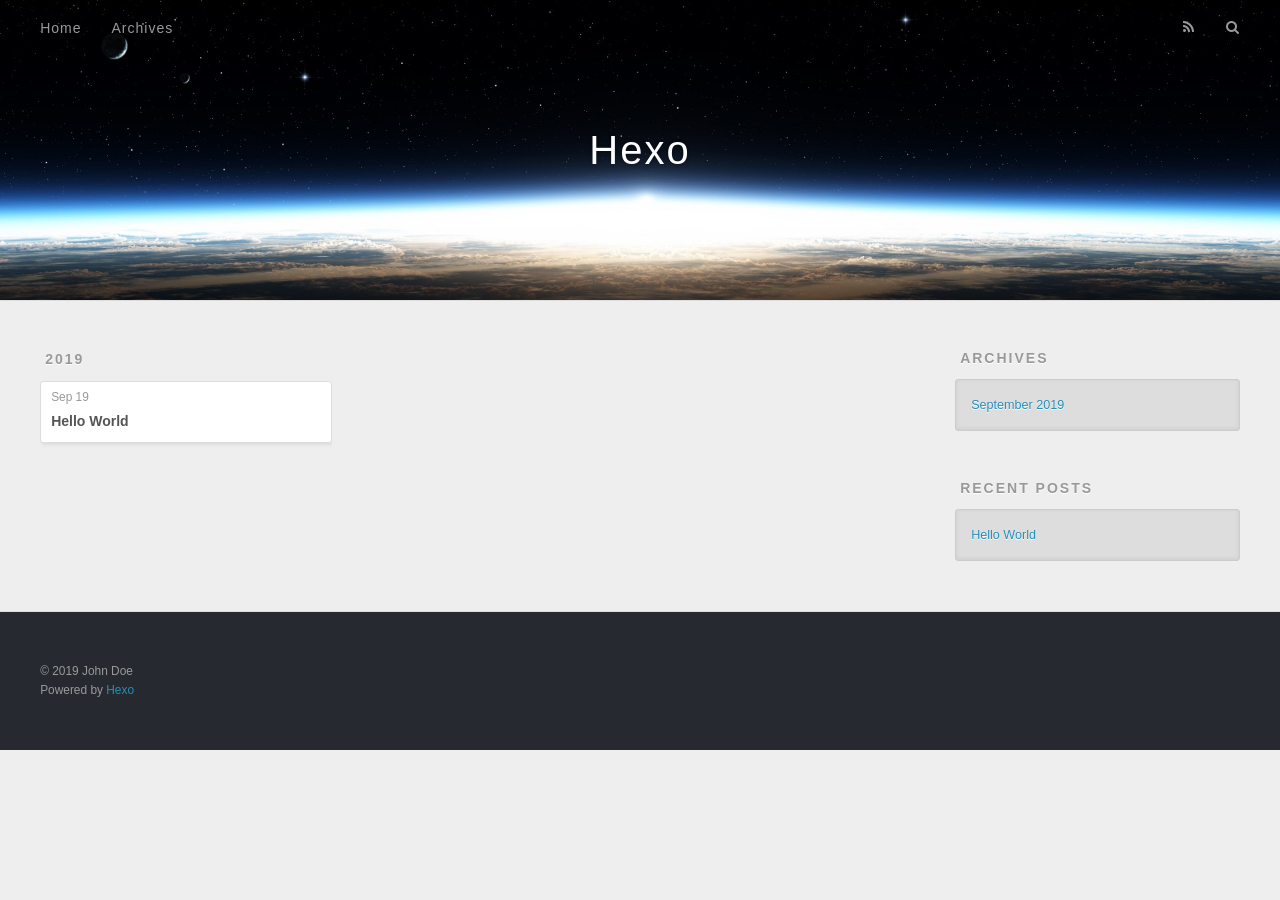
==== archives/index.html @ 908ff589 "Site updated: 2019-09-19 15:55:06" ====
<!DOCTYPE html>
<html>
<head><meta name="generator" content="Hexo 3.9.0">
  <meta charset="utf-8">
  

  
  <title>Archives | Hexo</title>
  <meta name="viewport" content="width=device-width, initial-scale=1, maximum-scale=1">
  <meta property="og:type" content="website">
<meta property="og:title" content="Hexo">
<meta property="og:url" content="http://yoursite.com/archives/index.html">
<meta property="og:site_name" content="Hexo">
<meta property="og:locale" content="en">
<meta name="twitter:card" content="summary">
<meta name="twitter:title" content="Hexo">
  
    <link rel="alternate" href="/atom.xml" title="Hexo" type="application/atom+xml">
  
  
    <link rel="icon" href="/favicon.png">
  
  
    <link href="//fonts.googleapis.com/css?family=Source+Code+Pro" rel="stylesheet" type="text/css">
  
  <link rel="stylesheet" href="/css/style.css">
</head>
</html>
<body>
  <div id="container">
    <div id="wrap">
      <header id="header">
  <div id="banner"></div>
  <div id="header-outer" class="outer">
    <div id="header-title" class="inner">
      <h1 id="logo-wrap">
        <a href="/" id="logo">Hexo</a>
      </h1>
      
    </div>
    <div id="header-inner" class="inner">
      <nav id="main-nav">
        <a id="main-nav-toggle" class="nav-icon"></a>
        
          <a class="main-nav-link" href="/">Home</a>
        
          <a class="main-nav-link" href="/archives">Archives</a>
        
      </nav>
      <nav id="sub-nav">
        
          <a id="nav-rss-link" class="nav-icon" href="/atom.xml" title="RSS Feed"></a>
        
        <a id="nav-search-btn" class="nav-icon" title="Search"></a>
      </nav>
      <div id="search-form-wrap">
        <form action="//google.com/search" method="get" accept-charset="UTF-8" class="search-form"><input type="search" name="q" class="search-form-input" placeholder="Search"><button type="submit" class="search-form-submit">&#xF002;</button><input type="hidden" name="sitesearch" value="http://yoursite.com"></form>
      </div>
    </div>
  </div>
</header>
      <div class="outer">
        <section id="main">
  
  
    
    
      
      
      <section class="archives-wrap">
        <div class="archive-year-wrap">
          <a href="/archives/2019" class="archive-year">2019</a>
        </div>
        <div class="archives">
    
    <article class="archive-article archive-type-post">
  <div class="archive-article-inner">
    <header class="archive-article-header">
      <a href="/2019/09/19/hello-world/" class="archive-article-date">
  <time datetime="2019-09-19T07:21:23.368Z" itemprop="datePublished">Sep 19</time>
</a>
      
  
    <h1 itemprop="name">
      <a class="archive-article-title" href="/2019/09/19/hello-world/">Hello World</a>
    </h1>
  

    </header>
  </div>
</article>
  
  
    </div></section>
  


</section>
        
          <aside id="sidebar">
  
    

  
    

  
    
  
    
  <div class="widget-wrap">
    <h3 class="widget-title">Archives</h3>
    <div class="widget">
      <ul class="archive-list"><li class="archive-list-item"><a class="archive-list-link" href="/archives/2019/09/">September 2019</a></li></ul>
    </div>
  </div>


  
    
  <div class="widget-wrap">
    <h3 class="widget-title">Recent Posts</h3>
    <div class="widget">
      <ul>
        
          <li>
            <a href="/2019/09/19/hello-world/">Hello World</a>
          </li>
        
      </ul>
    </div>
  </div>

  
</aside>
        
      </div>
      <footer id="footer">
  
  <div class="outer">
    <div id="footer-info" class="inner">
      &copy; 2019 John Doe<br>
      Powered by <a href="http://hexo.io/" target="_blank">Hexo</a>
    </div>
  </div>
</footer>
    </div>
    <nav id="mobile-nav">
  
    <a href="/" class="mobile-nav-link">Home</a>
  
    <a href="/archives" class="mobile-nav-link">Archives</a>
  
</nav>
    

<script src="//ajax.googleapis.com/ajax/libs/jquery/2.0.3/jquery.min.js"></script>


  <link rel="stylesheet" href="/fancybox/jquery.fancybox.css">
  <script src="/fancybox/jquery.fancybox.pack.js"></script>


<script src="/js/script.js"></script>



  </div>
</body>
</html>
---- css/style.css ----
body {
  width: 100%;
}
body:before,
body:after {
  content: "";
  display: table;
}
body:after {
  clear: both;
}
html,
body,
div,
span,
applet,
object,
iframe,
h1,
h2,
h3,
h4,
h5,
h6,
p,
blockquote,
pre,
a,
abbr,
acronym,
address,
big,
cite,
code,
del,
dfn,
em,
img,
ins,
kbd,
q,
s,
samp,
small,
strike,
strong,
sub,
sup,
tt,
var,
dl,
dt,
dd,
ol,
ul,
li,
fieldset,
form,
label,
legend,
table,
caption,
tbody,
tfoot,
thead,
tr,
th,
td {
  margin: 0;
  padding: 0;
  border: 0;
  outline: 0;
  font-weight: inherit;
  font-style: inherit;
  font-family: inherit;
  font-size: 100%;
  vertical-align: baseline;
}
body {
  line-height: 1;
  color: #000;
  background: #fff;
}
ol,
ul {
  list-style: none;
}
table {
  border-collapse: separate;
  border-spacing: 0;
  vertical-align: middle;
}
caption,
th,
td {
  text-align: left;
  font-weight: normal;
  vertical-align: middle;
}
a img {
  border: none;
}
input,
button {
  margin: 0;
  padding: 0;
}
input::-moz-focus-inner,
button::-moz-focus-inner {
  border: 0;
  padding: 0;
}
@font-face {
  font-family: FontAwesome;
  font-style: normal;
  font-weight: normal;
  src: url("fonts/fontawesome-webfont.eot?v=#4.0.3");
  src: url("fonts/fontawesome-webfont.eot?#iefix&v=#4.0.3") format("embedded-opentype"), url("fonts/fontawesome-webfont.woff?v=#4.0.3") format("woff"), url("fonts/fontawesome-webfont.ttf?v=#4.0.3") format("truetype"), url("fonts/fontawesome-webfont.svg#fontawesomeregular?v=#4.0.3") format("svg");
}
html,
body,
#container {
  height: 100%;
}
body {
  background: #eee;
  font: 14px -apple-system, BlinkMacSystemFont, "Segoe UI", "Roboto", "Oxygen", "Ubuntu", "Cantarell", "Fira Sans", "Droid Sans", "Helvetica Neue", sans-serif;
  -webkit-text-size-adjust: 100%;
}
.outer {
  max-width: 1220px;
  margin: 0 auto;
  padding: 0 20px;
}
.outer:before,
.outer:after {
  content: "";
  display: table;
}
.outer:after {
  clear: both;
}
.inner {
  display: inline;
  float: left;
  width: 98.33333333333333%;
  margin: 0 0.833333333333333%;
}
.left,
.alignleft {
  float: left;
}
.right,
.alignright {
  float: right;
}
.clear {
  clear: both;
}
#container {
  position: relative;
}
.mobile-nav-on {
  overflow: hidden;
}
#wrap {
  height: 100%;
  width: 100%;
  position: absolute;
  top: 0;
  left: 0;
  -webkit-transition: 0.2s ease-out;
  -moz-transition: 0.2s ease-out;
  -ms-transition: 0.2s ease-out;
  transition: 0.2s ease-out;
  z-index: 1;
  background: #eee;
}
.mobile-nav-on #wrap {
  left: 280px;
}
@media screen and (min-width: 768px) {
  #main {
    display: inline;
    float: left;
    width: 73.33333333333333%;
    margin: 0 0.833333333333333%;
  }
}
.article-date,
.article-category-link,
.archive-year,
.widget-title {
  text-decoration: none;
  text-transform: uppercase;
  letter-spacing: 2px;
  color: #999;
  margin-bottom: 1em;
  margin-left: 5px;
  line-height: 1em;
  text-shadow: 0 1px #fff;
  font-weight: bold;
}
.article-inner,
.archive-article-inner {
  background: #fff;
  -webkit-box-shadow: 1px 2px 3px #ddd;
  box-shadow: 1px 2px 3px #ddd;
  border: 1px solid #ddd;
  border-radius: 3px;
}
.article-entry h1,
.widget h1 {
  font-size: 2em;
}
.article-entry h2,
.widget h2 {
  font-size: 1.5em;
}
.article-entry h3,
.widget h3 {
  font-size: 1.3em;
}
.article-entry h4,
.widget h4 {
  font-size: 1.2em;
}
.article-entry h5,
.widget h5 {
  font-size: 1em;
}
.article-entry h6,
.widget h6 {
  font-size: 1em;
  color: #999;
}
.article-entry hr,
.widget hr {
  border: 1px dashed #ddd;
}
.article-entry strong,
.widget strong {
  font-weight: bold;
}
.article-entry em,
.widget em,
.article-entry cite,
.widget cite {
  font-style: italic;
}
.article-entry sup,
.widget sup,
.article-entry sub,
.widget sub {
  font-size: 0.75em;
  line-height: 0;
  position: relative;
  vertical-align: baseline;
}
.article-entry sup,
.widget sup {
  top: -0.5em;
}
.article-entry sub,
.widget sub {
  bottom: -0.2em;
}
.article-entry small,
.widget small {
  font-size: 0.85em;
}
.article-entry acronym,
.widget acronym,
.article-entry abbr,
.widget abbr {
  border-bottom: 1px dotted;
}
.article-entry ul,
.widget ul,
.article-entry ol,
.widget ol,
.article-entry dl,
.widget dl {
  margin: 0 20px;
  line-height: 1.6em;
}
.article-entry ul ul,
.widget ul ul,
.article-entry ol ul,
.widget ol ul,
.article-entry ul ol,
.widget ul ol,
.article-entry ol ol,
.widget ol ol {
  margin-top: 0;
  margin-bottom: 0;
}
.article-entry ul,
.widget ul {
  list-style: disc;
}
.article-entry ol,
.widget ol {
  list-style: decimal;
}
.article-entry dt,
.widget dt {
  font-weight: bold;
}
#header {
  height: 300px;
  position: relative;
  border-bottom: 1px solid #ddd;
}
#header:before,
#header:after {
  content: "";
  position: absolute;
  left: 0;
  right: 0;
  height: 40px;
}
#header:before {
  top: 0;
  background: -webkit-linear-gradient(rgba(0,0,0,0.2), transparent);
  background: -moz-linear-gradient(rgba(0,0,0,0.2), transparent);
  background: -ms-linear-gradient(rgba(0,0,0,0.2), transparent);
  background: linear-gradient(rgba(0,0,0,0.2), transparent);
}
#header:after {
  bottom: 0;
  background: -webkit-linear-gradient(transparent, rgba(0,0,0,0.2));
  background: -moz-linear-gradient(transparent, rgba(0,0,0,0.2));
  background: -ms-linear-gradient(transparent, rgba(0,0,0,0.2));
  background: linear-gradient(transparent, rgba(0,0,0,0.2));
}
#header-outer {
  height: 100%;
  position: relative;
}
#header-inner {
  position: relative;
  overflow: hidden;
}
#banner {
  position: absolute;
  top: 0;
  left: 0;
  width: 100%;
  height: 100%;
  background: url("images/banner.jpg") center #000;
  -webkit-background-size: cover;
  -moz-background-size: cover;
  background-size: cover;
  z-index: -1;
}
#header-title {
  text-align: center;
  height: 40px;
  position: absolute;
  top: 50%;
  left: 0;
  margin-top: -20px;
}
#logo,
#subtitle {
  text-decoration: none;
  color: #fff;
  font-weight: 300;
  text-shadow: 0 1px 4px rgba(0,0,0,0.3);
}
#logo {
  font-size: 40px;
  line-height: 40px;
  letter-spacing: 2px;
}
#subtitle {
  font-size: 16px;
  line-height: 16px;
  letter-spacing: 1px;
}
#subtitle-wrap {
  margin-top: 16px;
}
#main-nav {
  float: left;
  margin-left: -15px;
}
.nav-icon,
.main-nav-link {
  float: left;
  color: #fff;
  opacity: 0.6;
  text-decoration: none;
  text-shadow: 0 1px rgba(0,0,0,0.2);
  -webkit-transition: opacity 0.2s;
  -moz-transition: opacity 0.2s;
  -ms-transition: opacity 0.2s;
  transition: opacity 0.2s;
  display: block;
  padding: 20px 15px;
}
.nav-icon:hover,
.main-nav-link:hover {
  opacity: 1;
}
.nav-icon {
  font-family: FontAwesome;
  text-align: center;
  font-size: 14px;
  width: 14px;
  height: 14px;
  padding: 20px 15px;
  position: relative;
  cursor: pointer;
}
.main-nav-link {
  font-weight: 300;
  letter-spacing: 1px;
}
@media screen and (max-width: 479px) {
  .main-nav-link {
    display: none;
  }
}
#main-nav-toggle {
  display: none;
}
#main-nav-toggle:before {
  content: "\f0c9";
}
@media screen and (max-width: 479px) {
  #main-nav-toggle {
    display: block;
  }
}
#sub-nav {
  float: right;
  margin-right: -15px;
}
#nav-rss-link:before {
  content: "\f09e";
}
#nav-search-btn:before {
  content: "\f002";
}
#search-form-wrap {
  position: absolute;
  top: 15px;
  width: 150px;
  height: 30px;
  right: -150px;
  opacity: 0;
  -webkit-transition: 0.2s ease-out;
  -moz-transition: 0.2s ease-out;
  -ms-transition: 0.2s ease-out;
  transition: 0.2s ease-out;
}
#search-form-wrap.on {
  opacity: 1;
  right: 0;
}
@media screen and (max-width: 479px) {
  #search-form-wrap {
    width: 100%;
    right: -100%;
  }
}
.search-form {
  position: absolute;
  top: 0;
  left: 0;
  right: 0;
  background: #fff;
  padding: 5px 15px;
  border-radius: 15px;
  -webkit-box-shadow: 0 0 10px rgba(0,0,0,0.3);
  box-shadow: 0 0 10px rgba(0,0,0,0.3);
}
.search-form-input {
  border: none;
  background: none;
  color: #555;
  width: 100%;
  font: 13px -apple-system, BlinkMacSystemFont, "Segoe UI", "Roboto", "Oxygen", "Ubuntu", "Cantarell", "Fira Sans", "Droid Sans", "Helvetica Neue", sans-serif;
  outline: none;
}
.search-form-input::-webkit-search-results-decoration,
.search-form-input::-webkit-search-cancel-button {
  -webkit-appearance: none;
}
.search-form-submit {
  position: absolute;
  top: 50%;
  right: 10px;
  margin-top: -7px;
  font: 13px FontAwesome;
  border: none;
  background: none;
  color: #bbb;
  cursor: pointer;
}
.search-form-submit:hover,
.search-form-submit:focus {
  color: #777;
}
.article {
  margin: 50px 0;
}
.article-inner {
  overflow: hidden;
}
.article-meta:before,
.article-meta:after {
  content: "";
  display: table;
}
.article-meta:after {
  clear: both;
}
.article-date {
  float: left;
}
.article-category {
  float: left;
  line-height: 1em;
  color: #ccc;
  text-shadow: 0 1px #fff;
  margin-left: 8px;
}
.article-category:before {
  content: "\2022";
}
.article-category-link {
  margin: 0 12px 1em;
}
.article-header {
  padding: 20px 20px 0;
}
.article-title {
  text-decoration: none;
  font-size: 2em;
  font-weight: bold;
  color: #555;
  line-height: 1.1em;
  -webkit-transition: color 0.2s;
  -moz-transition: color 0.2s;
  -ms-transition: color 0.2s;
  transition: color 0.2s;
}
a.article-title:hover {
  color: #258fb8;
}
.article-entry {
  color: #555;
  padding: 0 20px;
}
.article-entry:before,
.article-entry:after {
  content: "";
  display: table;
}
.article-entry:after {
  clear: both;
}
.article-entry p,
.article-entry table {
  line-height: 1.6em;
  margin: 1.6em 0;
}
.article-entry h1,
.article-entry h2,
.article-entry h3,
.article-entry h4,
.article-entry h5,
.article-entry h6 {
  font-weight: bold;
}
.article-entry h1,
.article-entry h2,
.article-entry h3,
.article-entry h4,
.article-entry h5,
.article-entry h6 {
  line-height: 1.1em;
  margin: 1.1em 0;
}
.article-entry a {
  color: #258fb8;
  text-decoration: none;
}
.article-entry a:hover {
  text-decoration: underline;
}
.article-entry ul,
.article-entry ol,
.article-entry dl {
  margin-top: 1.6em;
  margin-bottom: 1.6em;
}
.article-entry img,
.article-entry video {
  max-width: 100%;
  height: auto;
  display: block;
  margin: auto;
}
.article-entry iframe {
  border: none;
}
.article-entry table {
  width: 100%;
  border-collapse: collapse;
  border-spacing: 0;
}
.article-entry th {
  font-weight: bold;
  border-bottom: 3px solid #ddd;
  padding-bottom: 0.5em;
}
.article-entry td {
  border-bottom: 1px solid #ddd;
  padding: 10px 0;
}
.article-entry blockquote {
  font-family: Georgia, "Times New Roman", serif;
  font-size: 1.4em;
  margin: 1.6em 20px;
  text-align: center;
}
.article-entry blockquote footer {
  font-size: 14px;
  margin: 1.6em 0;
  font-family: -apple-system, BlinkMacSystemFont, "Segoe UI", "Roboto", "Oxygen", "Ubuntu", "Cantarell", "Fira Sans", "Droid Sans", "Helvetica Neue", sans-serif;
}
.article-entry blockquote footer cite:before {
  content: "—";
  padding: 0 0.5em;
}
.article-entry .pullquote {
  text-align: left;
  width: 45%;
  margin: 0;
}
.article-entry .pullquote.left {
  margin-left: 0.5em;
  margin-right: 1em;
}
.article-entry .pullquote.right {
  margin-right: 0.5em;
  margin-left: 1em;
}
.article-entry .caption {
  color: #999;
  display: block;
  font-size: 0.9em;
  margin-top: 0.5em;
  position: relative;
  text-align: center;
}
.article-entry .video-container {
  position: relative;
  padding-top: 56.25%;
  height: 0;
  overflow: hidden;
}
.article-entry .video-container iframe,
.article-entry .video-container object,
.article-entry .video-container embed {
  position: absolute;
  top: 0;
  left: 0;
  width: 100%;
  height: 100%;
  margin-top: 0;
}
.article-more-link a {
  display: inline-block;
  line-height: 1em;
  padding: 6px 15px;
  border-radius: 15px;
  background: #eee;
  color: #999;
  text-shadow: 0 1px #fff;
  text-decoration: none;
}
.article-more-link a:hover {
  background: #258fb8;
  color: #fff;
  text-decoration: none;
  text-shadow: 0 1px #1e7293;
}
.article-footer {
  font-size: 0.85em;
  line-height: 1.6em;
  border-top: 1px solid #ddd;
  padding-top: 1.6em;
  margin: 0 20px 20px;
}
.article-footer:before,
.article-footer:after {
  content: "";
  display: table;
}
.article-footer:after {
  clear: both;
}
.article-footer a {
  color: #999;
  text-decoration: none;
}
.article-footer a:hover {
  color: #555;
}
.article-tag-list-item {
  float: left;
  margin-right: 10px;
}
.article-tag-list-link:before {
  content: "#";
}
.article-comment-link {
  float: right;
}
.article-comment-link:before {
  content: "\f075";
  font-family: FontAwesome;
  padding-right: 8px;
}
.article-share-link {
  cursor: pointer;
  float: right;
  margin-left: 20px;
}
.article-share-link:before {
  content: "\f064";
  font-family: FontAwesome;
  padding-right: 6px;
}
#article-nav {
  position: relative;
}
#article-nav:before,
#article-nav:after {
  content: "";
  display: table;
}
#article-nav:after {
  clear: both;
}
@media screen and (min-width: 768px) {
  #article-nav {
    margin: 50px 0;
  }
  #article-nav:before {
    width: 8px;
    height: 8px;
    position: absolute;
    top: 50%;
    left: 50%;
    margin-top: -4px;
    margin-left: -4px;
    content: "";
    border-radius: 50%;
    background: #ddd;
    -webkit-box-shadow: 0 1px 2px #fff;
    box-shadow: 0 1px 2px #fff;
  }
}
.article-nav-link-wrap {
  text-decoration: none;
  text-shadow: 0 1px #fff;
  color: #999;
  -webkit-box-sizing: border-box;
  -moz-box-sizing: border-box;
  box-sizing: border-box;
  margin-top: 50px;
  text-align: center;
  display: block;
}
.article-nav-link-wrap:hover {
  color: #555;
}
@media screen and (min-width: 768px) {
  .article-nav-link-wrap {
    width: 50%;
    margin-top: 0;
  }
}
@media screen and (min-width: 768px) {
  #article-nav-newer {
    float: left;
    text-align: right;
    padding-right: 20px;
  }
}
@media screen and (min-width: 768px) {
  #article-nav-older {
    float: right;
    text-align: left;
    padding-left: 20px;
  }
}
.article-nav-caption {
  text-transform: uppercase;
  letter-spacing: 2px;
  color: #ddd;
  line-height: 1em;
  font-weight: bold;
}
#article-nav-newer .article-nav-caption {
  margin-right: -2px;
}
.article-nav-title {
  font-size: 0.85em;
  line-height: 1.6em;
  margin-top: 0.5em;
}
.article-share-box {
  position: absolute;
  display: none;
  background: #fff;
  -webkit-box-shadow: 1px 2px 10px rgba(0,0,0,0.2);
  box-shadow: 1px 2px 10px rgba(0,0,0,0.2);
  border-radius: 3px;
  margin-left: -145px;
  overflow: hidden;
  z-index: 1;
}
.article-share-box.on {
  display: block;
}
.article-share-input {
  width: 100%;
  background: none;
  -webkit-box-sizing: border-box;
  -moz-box-sizing: border-box;
  box-sizing: border-box;
  font: 14px -apple-system, BlinkMacSystemFont, "Segoe UI", "Roboto", "Oxygen", "Ubuntu", "Cantarell", "Fira Sans", "Droid Sans", "Helvetica Neue", sans-serif;
  padding: 0 15px;
  color: #555;
  outline: none;
  border: 1px solid #ddd;
  border-radius: 3px 3px 0 0;
  height: 36px;
  line-height: 36px;
}
.article-share-links {
  background: #eee;
}
.article-share-links:before,
.article-share-links:after {
  content: "";
  display: table;
}
.article-share-links:after {
  clear: both;
}
.article-share-twitter,
.article-share-facebook,
.article-share-pinterest,
.article-share-google {
  width: 50px;
  height: 36px;
  display: block;
  float: left;
  position: relative;
  color: #999;
  text-shadow: 0 1px #fff;
}
.article-share-twitter:before,
.article-share-facebook:before,
.article-share-pinterest:before,
.article-share-google:before {
  font-size: 20px;
  font-family: FontAwesome;
  width: 20px;
  height: 20px;
  position: absolute;
  top: 50%;
  left: 50%;
  margin-top: -10px;
  margin-left: -10px;
  text-align: center;
}
.article-share-twitter:hover,
.article-share-facebook:hover,
.article-share-pinterest:hover,
.article-share-google:hover {
  color: #fff;
}
.article-share-twitter:before {
  content: "\f099";
}
.article-share-twitter:hover {
  background: #00aced;
  text-shadow: 0 1px #008abe;
}
.article-share-facebook:before {
  content: "\f09a";
}
.article-share-facebook:hover {
  background: #3b5998;
  text-shadow: 0 1px #2f477a;
}
.article-share-pinterest:before {
  content: "\f0d2";
}
.article-share-pinterest:hover {
  background: #cb2027;
  text-shadow: 0 1px #a21a1f;
}
.article-share-google:before {
  content: "\f0d5";
}
.article-share-google:hover {
  background: #dd4b39;
  text-shadow: 0 1px #be3221;
}
.article-gallery {
  background: #000;
  position: relative;
}
.article-gallery-photos {
  position: relative;
  overflow: hidden;
}
.article-gallery-img {
  display: none;
  max-width: 100%;
}
.article-gallery-img:first-child {
  display: block;
}
.article-gallery-img.loaded {
  position: absolute;
  display: block;
}
.article-gallery-img img {
  display: block;
  max-width: 100%;
  margin: 0 auto;
}
#comments {
  background: #fff;
  -webkit-box-shadow: 1px 2px 3px #ddd;
  box-shadow: 1px 2px 3px #ddd;
  padding: 20px;
  border: 1px solid #ddd;
  border-radius: 3px;
  margin: 50px 0;
}
#comments a {
  color: #258fb8;
}
.archives-wrap {
  margin: 50px 0;
}
.archives:before,
.archives:after {
  content: "";
  display: table;
}
.archives:after {
  clear: both;
}
.archive-year-wrap {
  margin-bottom: 1em;
}
.archives {
  -webkit-column-gap: 10px;
  -moz-column-gap: 10px;
  column-gap: 10px;
}
@media screen and (min-width: 480px) and (max-width: 767px) {
  .archives {
    -webkit-column-count: 2;
    -moz-column-count: 2;
    column-count: 2;
  }
}
@media screen and (min-width: 768px) {
  .archives {
    -webkit-column-count: 3;
    -moz-column-count: 3;
    column-count: 3;
  }
}
.archive-article {
  -webkit-column-break-inside: avoid;
  page-break-inside: avoid;
  overflow: hidden;
  break-inside: avoid-column;
}
.archive-article-inner {
  padding: 10px;
  margin-bottom: 15px;
}
.archive-article-title {
  text-decoration: none;
  font-weight: bold;
  color: #555;
  -webkit-transition: color 0.2s;
  -moz-transition: color 0.2s;
  -ms-transition: color 0.2s;
  transition: color 0.2s;
  line-height: 1.6em;
}
.archive-article-title:hover {
  color: #258fb8;
}
.archive-article-footer {
  margin-top: 1em;
}
.archive-article-date {
  color: #999;
  text-decoration: none;
  font-size: 0.85em;
  line-height: 1em;
  margin-bottom: 0.5em;
  display: block;
}
#page-nav {
  margin: 50px auto;
  background: #fff;
  -webkit-box-shadow: 1px 2px 3px #ddd;
  box-shadow: 1px 2px 3px #ddd;
  border: 1px solid #ddd;
  border-radius: 3px;
  text-align: center;
  color: #999;
  overflow: hidden;
}
#page-nav:before,
#page-nav:after {
  content: "";
  display: table;
}
#page-nav:after {
  clear: both;
}
#page-nav a,
#page-nav span {
  padding: 10px 20px;
  line-height: 1;
  height: 2ex;
}
#page-nav a {
  color: #999;
  text-decoration: none;
}
#page-nav a:hover {
  background: #999;
  color: #fff;
}
#page-nav .prev {
  float: left;
}
#page-nav .next {
  float: right;
}
#page-nav .page-number {
  display: inline-block;
}
@media screen and (max-width: 479px) {
  #page-nav .page-number {
    display: none;
  }
}
#page-nav .current {
  color: #555;
  font-weight: bold;
}
#page-nav .space {
  color: #ddd;
}
#footer {
  background: #262a30;
  padding: 50px 0;
  border-top: 1px solid #ddd;
  color: #999;
}
#footer a {
  color: #258fb8;
  text-decoration: none;
}
#footer a:hover {
  text-decoration: underline;
}
#footer-info {
  line-height: 1.6em;
  font-size: 0.85em;
}
.article-entry pre,
.article-entry .highlight {
  background: #2d2d2d;
  margin: 0 -20px;
  padding: 15px 20px;
  border-style: solid;
  border-color: #ddd;
  border-width: 1px 0;
  overflow: auto;
  color: #ccc;
  line-height: 22.400000000000002px;
}
.article-entry .highlight .gutter pre,
.article-entry .gist .gist-file .gist-data .line-numbers {
  color: #666;
  font-size: 0.85em;
}
.article-entry pre,
.article-entry code {
  font-family: "Source Code Pro", Consolas, Monaco, Menlo, Consolas, monospace;
}
.article-entry code {
  background: #eee;
  text-shadow: 0 1px #fff;
  padding: 0 0.3em;
}
.article-entry pre code {
  background: none;
  text-shadow: none;
  padding: 0;
}
.article-entry .highlight pre {
  border: none;
  margin: 0;
  padding: 0;
}
.article-entry .highlight table {
  margin: 0;
  width: auto;
}
.article-entry .highlight td {
  border: none;
  padding: 0;
}
.article-entry .highlight figcaption {
  font-size: 0.85em;
  color: #999;
  line-height: 1em;
  margin-bottom: 1em;
}
.article-entry .highlight figcaption:before,
.article-entry .highlight figcaption:after {
  content: "";
  display: table;
}
.article-entry .highlight figcaption:after {
  clear: both;
}
.article-entry .highlight figcaption a {
  float: right;
}
.article-entry .highlight .gutter pre {
  text-align: right;
  padding-right: 20px;
}
.article-entry .highlight .line {
  height: 22.400000000000002px;
}
.article-entry .highlight .line.marked {
  background: #515151;
}
.article-entry .gist {
  margin: 0 -20px;
  border-style: solid;
  border-color: #ddd;
  border-width: 1px 0;
  background: #2d2d2d;
  padding: 15px 20px 15px 0;
}
.article-entry .gist .gist-file {
  border: none;
  font-family: "Source Code Pro", Consolas, Monaco, Menlo, Consolas, monospace;
  margin: 0;
}
.article-entry .gist .gist-file .gist-data {
  background: none;
  border: none;
}
.article-entry .gist .gist-file .gist-data .line-numbers {
  background: none;
  border: none;
  padding: 0 20px 0 0;
}
.article-entry .gist .gist-file .gist-data .line-data {
  padding: 0 !important;
}
.article-entry .gist .gist-file .highlight {
  margin: 0;
  padding: 0;
  border: none;
}
.article-entry .gist .gist-file .gist-meta {
  background: #2d2d2d;
  color: #999;
  font: 0.85em -apple-system, BlinkMacSystemFont, "Segoe UI", "Roboto", "Oxygen", "Ubuntu", "Cantarell", "Fira Sans", "Droid Sans", "Helvetica Neue", sans-serif;
  text-shadow: 0 0;
  padding: 0;
  margin-top: 1em;
  margin-left: 20px;
}
.article-entry .gist .gist-file .gist-meta a {
  color: #258fb8;
  font-weight: normal;
}
.article-entry .gist .gist-file .gist-meta a:hover {
  text-decoration: underline;
}
pre .comment,
pre .title {
  color: #999;
}
pre .variable,
pre .attribute,
pre .tag,
pre .regexp,
pre .ruby .constant,
pre .xml .tag .title,
pre .xml .pi,
pre .xml .doctype,
pre .html .doctype,
pre .css .id,
pre .css .class,
pre .css .pseudo {
  color: #f2777a;
}
pre .number,
pre .preprocessor,
pre .built_in,
pre .literal,
pre .params,
pre .constant {
  color: #f99157;
}
pre .class,
pre .ruby .class .title,
pre .css .rules .attribute {
  color: #9c9;
}
pre .string,
pre .value,
pre .inheritance,
pre .header,
pre .ruby .symbol,
pre .xml .cdata {
  color: #9c9;
}
pre .css .hexcolor {
  color: #6cc;
}
pre .function,
pre .python .decorator,
pre .python .title,
pre .ruby .function .title,
pre .ruby .title .keyword,
pre .perl .sub,
pre .javascript .title,
pre .coffeescript .title {
  color: #69c;
}
pre .keyword,
pre .javascript .function {
  color: #c9c;
}
@media screen and (max-width: 479px) {
  #mobile-nav {
    position: absolute;
    top: 0;
    left: 0;
    width: 280px;
    height: 100%;
    background: #191919;
    border-right: 1px solid #fff;
  }
}
@media screen and (max-width: 479px) {
  .mobile-nav-link {
    display: block;
    color: #999;
    text-decoration: none;
    padding: 15px 20px;
    font-weight: bold;
  }
  .mobile-nav-link:hover {
    color: #fff;
  }
}
@media screen and (min-width: 768px) {
  #sidebar {
    display: inline;
    float: left;
    width: 23.333333333333332%;
    margin: 0 0.833333333333333%;
  }
}
.widget-wrap {
  margin: 50px 0;
}
.widget {
  color: #777;
  text-shadow: 0 1px #fff;
  background: #ddd;
  -webkit-box-shadow: 0 -1px 4px #ccc inset;
  box-shadow: 0 -1px 4px #ccc inset;
  border: 1px solid #ccc;
  padding: 15px;
  border-radius: 3px;
}
.widget a {
  color: #258fb8;
  text-decoration: none;
}
.widget a:hover {
  text-decoration: underline;
}
.widget ul ul,
.widget ol ul,
.widget dl ul,
.widget ul ol,
.widget ol ol,
.widget dl ol,
.widget ul dl,
.widget ol dl,
.widget dl dl {
  margin-left: 15px;
  list-style: disc;
}
.widget {
  line-height: 1.6em;
  word-wrap: break-word;
  font-size: 0.9em;
}
.widget ul,
.widget ol {
  list-style: none;
  margin: 0;
}
.widget ul ul,
.widget ol ul,
.widget ul ol,
.widget ol ol {
  margin: 0 20px;
}
.widget ul ul,
.widget ol ul {
  list-style: disc;
}
.widget ul ol,
.widget ol ol {
  list-style: decimal;
}
.category-list-count,
.tag-list-count,
.archive-list-count {
  padding-left: 5px;
  color: #999;
  font-size: 0.85em;
}
.category-list-count:before,
.tag-list-count:before,
.archive-list-count:before {
  content: "(";
}
.category-list-count:after,
.tag-list-count:after,
.archive-list-count:after {
  content: ")";
}
.tagcloud a {
  margin-right: 5px;
  display: inline-block;
}
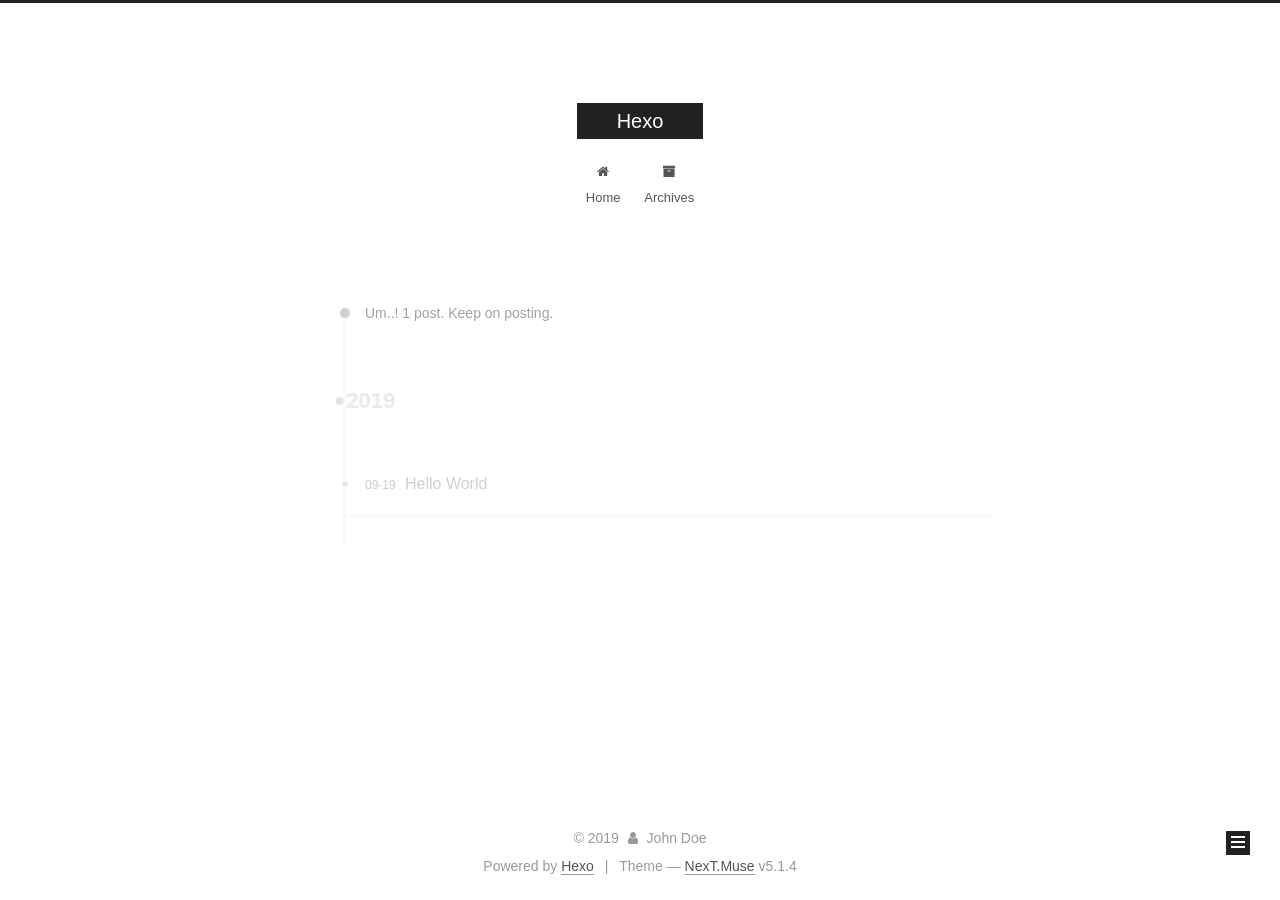
==== commit 1460a05f: "Site updated: 2019-09-19 16:49:05" ====
--- a/archives/index.html
+++ b/archives/index.html
@@ -1,170 +1,549 @@
 <!DOCTYPE html>
-<html>
+
+
+
+  
+
+
+<html class="theme-next muse use-motion" lang="en">
 <head><meta name="generator" content="Hexo 3.9.0">
-  <meta charset="utf-8">
-  
-
-  
-  <title>Archives | Hexo</title>
-  <meta name="viewport" content="width=device-width, initial-scale=1, maximum-scale=1">
-  <meta property="og:type" content="website">
+  <meta charset="UTF-8">
+<meta http-equiv="X-UA-Compatible" content="IE=edge">
+<meta name="viewport" content="width=device-width, initial-scale=1, maximum-scale=1">
+<meta name="theme-color" content="#222">
+
+
+
+
+
+
+
+
+
+<meta http-equiv="Cache-Control" content="no-transform">
+<meta http-equiv="Cache-Control" content="no-siteapp">
+
+
+
+
+
+
+
+
+
+
+
+
+
+
+
+
+  
+  
+  <link href="/lib/fancybox/source/jquery.fancybox.css?v=2.1.5" rel="stylesheet" type="text/css">
+
+
+
+
+
+
+
+<link href="/lib/font-awesome/css/font-awesome.min.css?v=4.6.2" rel="stylesheet" type="text/css">
+
+<link href="/css/main.css?v=5.1.4" rel="stylesheet" type="text/css">
+
+
+  <link rel="apple-touch-icon" sizes="180x180" href="/images/apple-touch-icon-next.png?v=5.1.4">
+
+
+  <link rel="icon" type="image/png" sizes="32x32" href="/images/favicon-32x32-next.png?v=5.1.4">
+
+
+  <link rel="icon" type="image/png" sizes="16x16" href="/images/favicon-16x16-next.png?v=5.1.4">
+
+
+  <link rel="mask-icon" href="/images/logo.svg?v=5.1.4" color="#222">
+
+
+
+
+
+  <meta name="keywords" content="Hexo, NexT">
+
+
+
+
+
+
+
+
+
+
+<meta property="og:type" content="website">
 <meta property="og:title" content="Hexo">
 <meta property="og:url" content="http://yoursite.com/archives/index.html">
 <meta property="og:site_name" content="Hexo">
 <meta property="og:locale" content="en">
 <meta name="twitter:card" content="summary">
 <meta name="twitter:title" content="Hexo">
-  
-    <link rel="alternate" href="/atom.xml" title="Hexo" type="application/atom+xml">
-  
-  
-    <link rel="icon" href="/favicon.png">
-  
-  
-    <link href="//fonts.googleapis.com/css?family=Source+Code+Pro" rel="stylesheet" type="text/css">
-  
-  <link rel="stylesheet" href="/css/style.css">
+
+
+
+<script type="text/javascript" id="hexo.configurations">
+  var NexT = window.NexT || {};
+  var CONFIG = {
+    root: '/',
+    scheme: 'Muse',
+    version: '5.1.4',
+    sidebar: {"position":"left","display":"post","offset":12,"b2t":false,"scrollpercent":false,"onmobile":false},
+    fancybox: true,
+    tabs: true,
+    motion: {"enable":true,"async":false,"transition":{"post_block":"fadeIn","post_header":"slideDownIn","post_body":"slideDownIn","coll_header":"slideLeftIn","sidebar":"slideUpIn"}},
+    duoshuo: {
+      userId: '0',
+      author: 'Author'
+    },
+    algolia: {
+      applicationID: '',
+      apiKey: '',
+      indexName: '',
+      hits: {"per_page":10},
+      labels: {"input_placeholder":"Search for Posts","hits_empty":"We didn't find any results for the search: ${query}","hits_stats":"${hits} results found in ${time} ms"}
+    }
+  };
+</script>
+
+
+
+  <link rel="canonical" href="http://yoursite.com/archives/">
+
+
+
+
+
+  <title>Archive | Hexo</title>
+  
+
+
+
+
+
+
+
+
 </head>
-</html>
-<body>
-  <div id="container">
-    <div id="wrap">
-      <header id="header">
-  <div id="banner"></div>
-  <div id="header-outer" class="outer">
-    <div id="header-title" class="inner">
-      <h1 id="logo-wrap">
-        <a href="/" id="logo">Hexo</a>
-      </h1>
-      
+
+<body itemscope itemtype="http://schema.org/WebPage" lang="en">
+
+  
+  
+    
+  
+
+  <div class="container sidebar-position-left page-archive">
+    <div class="headband"></div>
+
+    <header id="header" class="header" itemscope itemtype="http://schema.org/WPHeader">
+      <div class="header-inner"><div class="site-brand-wrapper">
+  <div class="site-meta ">
+    
+
+    <div class="custom-logo-site-title">
+      <a href="/" class="brand" rel="start">
+        <span class="logo-line-before"><i></i></span>
+        <span class="site-title">Hexo</span>
+        <span class="logo-line-after"><i></i></span>
+      </a>
     </div>
-    <div id="header-inner" class="inner">
-      <nav id="main-nav">
-        <a id="main-nav-toggle" class="nav-icon"></a>
-        
-          <a class="main-nav-link" href="/">Home</a>
-        
-          <a class="main-nav-link" href="/archives">Archives</a>
-        
-      </nav>
-      <nav id="sub-nav">
-        
-          <a id="nav-rss-link" class="nav-icon" href="/atom.xml" title="RSS Feed"></a>
-        
-        <a id="nav-search-btn" class="nav-icon" title="Search"></a>
-      </nav>
-      <div id="search-form-wrap">
-        <form action="//google.com/search" method="get" accept-charset="UTF-8" class="search-form"><input type="search" name="q" class="search-form-input" placeholder="Search"><button type="submit" class="search-form-submit">&#xF002;</button><input type="hidden" name="sitesearch" value="http://yoursite.com"></form>
+      
+        <p class="site-subtitle"></p>
+      
+  </div>
+
+  <div class="site-nav-toggle">
+    <button>
+      <span class="btn-bar"></span>
+      <span class="btn-bar"></span>
+      <span class="btn-bar"></span>
+    </button>
+  </div>
+</div>
+
+<nav class="site-nav">
+  
+
+  
+    <ul id="menu" class="menu">
+      
+        
+        <li class="menu-item menu-item-home">
+          <a href="/" rel="section">
+            
+              <i class="menu-item-icon fa fa-fw fa-home"></i> <br>
+            
+            Home
+          </a>
+        </li>
+      
+        
+        <li class="menu-item menu-item-archives">
+          <a href="/archives/" rel="section">
+            
+              <i class="menu-item-icon fa fa-fw fa-archive"></i> <br>
+            
+            Archives
+          </a>
+        </li>
+      
+
+      
+    </ul>
+  
+
+  
+</nav>
+
+
+
+ </div>
+    </header>
+
+    <main id="main" class="main">
+      <div class="main-inner">
+        <div class="content-wrap">
+          <div id="content" class="content">
+            
+
+  
+  
+  
+  <div class="post-block archive">
+    <div id="posts" class="posts-collapse">
+      <span class="archive-move-on"></span>
+
+      <span class="archive-page-counter">
+        
+        
+        
+          
+        
+        Um..! 1 post. Keep on posting.
+      </span>
+
+      
+
+        
+        
+        
+
+        
+          
+          <div class="collection-title">
+            <h1 class="archive-year" id="archive-year-2019">2019</h1>
+          </div>
+        
+        
+
+        
+
+  <article class="post post-type-normal" itemscope itemtype="http://schema.org/Article">
+    <header class="post-header">
+
+      <h2 class="post-title">
+        
+            <a class="post-title-link" href="/2019/09/19/hello-world/" itemprop="url">
+              
+                <span itemprop="name">Hello World</span>
+              
+            </a>
+        
+      </h2>
+
+      <div class="post-meta">
+        <time class="post-time" itemprop="dateCreated" datetime="2019-09-19T15:21:23+08:00" content="2019-09-19">
+          09-19
+        </time>
       </div>
+
+    </header>
+  </article>
+
+
+
+      
+
     </div>
   </div>
-</header>
-      <div class="outer">
-        <section id="main">
-  
-  
-    
-    
-      
-      
-      <section class="archives-wrap">
-        <div class="archive-year-wrap">
-          <a href="/archives/2019" class="archive-year">2019</a>
+  
+  
+  
+
+  
+
+
+
+          </div>
+          
+
+
+          
+
         </div>
-        <div class="archives">
-    
-    <article class="archive-article archive-type-post">
-  <div class="archive-article-inner">
-    <header class="archive-article-header">
-      <a href="/2019/09/19/hello-world/" class="archive-article-date">
-  <time datetime="2019-09-19T07:21:23.368Z" itemprop="datePublished">Sep 19</time>
-</a>
-      
-  
-    <h1 itemprop="name">
-      <a class="archive-article-title" href="/2019/09/19/hello-world/">Hello World</a>
-    </h1>
-  
-
-    </header>
-  </div>
-</article>
-  
-  
-    </div></section>
-  
-
-
-</section>
-        
-          <aside id="sidebar">
-  
-    
-
-  
-    
-
-  
-    
-  
-    
-  <div class="widget-wrap">
-    <h3 class="widget-title">Archives</h3>
-    <div class="widget">
-      <ul class="archive-list"><li class="archive-list-item"><a class="archive-list-link" href="/archives/2019/09/">September 2019</a></li></ul>
+        
+          
+  
+  <div class="sidebar-toggle">
+    <div class="sidebar-toggle-line-wrap">
+      <span class="sidebar-toggle-line sidebar-toggle-line-first"></span>
+      <span class="sidebar-toggle-line sidebar-toggle-line-middle"></span>
+      <span class="sidebar-toggle-line sidebar-toggle-line-last"></span>
     </div>
   </div>
 
-
-  
+  <aside id="sidebar" class="sidebar">
     
-  <div class="widget-wrap">
-    <h3 class="widget-title">Recent Posts</h3>
-    <div class="widget">
-      <ul>
-        
-          <li>
-            <a href="/2019/09/19/hello-world/">Hello World</a>
-          </li>
-        
-      </ul>
+    <div class="sidebar-inner">
+
+      
+
+      
+
+      <section class="site-overview-wrap sidebar-panel sidebar-panel-active">
+        <div class="site-overview">
+          <div class="site-author motion-element" itemprop="author" itemscope itemtype="http://schema.org/Person">
+            
+              <p class="site-author-name" itemprop="name">John Doe</p>
+              <p class="site-description motion-element" itemprop="description"></p>
+          </div>
+
+          <nav class="site-state motion-element">
+
+            
+              <div class="site-state-item site-state-posts">
+              
+                <a href="/archives/">
+              
+                  <span class="site-state-item-count">1</span>
+                  <span class="site-state-item-name">posts</span>
+                </a>
+              </div>
+            
+
+            
+
+            
+
+          </nav>
+
+          
+
+          
+
+          
+          
+
+          
+          
+
+          
+
+        </div>
+      </section>
+
+      
+
+      
+
     </div>
+  </aside>
+
+
+        
+      </div>
+    </main>
+
+    <footer id="footer" class="footer">
+      <div class="footer-inner">
+        <div class="copyright">&copy; <span itemprop="copyrightYear">2019</span>
+  <span class="with-love">
+    <i class="fa fa-user"></i>
+  </span>
+  <span class="author" itemprop="copyrightHolder">John Doe</span>
+
+  
+</div>
+
+
+  <div class="powered-by">Powered by <a class="theme-link" target="_blank" href="https://hexo.io">Hexo</a></div>
+
+
+
+  <span class="post-meta-divider">|</span>
+
+
+
+  <div class="theme-info">Theme &mdash; <a class="theme-link" target="_blank" href="https://github.com/iissnan/hexo-theme-next">NexT.Muse</a> v5.1.4</div>
+
+
+
+
+        
+
+
+
+
+
+
+
+        
+      </div>
+    </footer>
+
+    
+      <div class="back-to-top">
+        <i class="fa fa-arrow-up"></i>
+        
+      </div>
+    
+
+    
+
   </div>
 
   
-</aside>
-        
-      </div>
-      <footer id="footer">
-  
-  <div class="outer">
-    <div id="footer-info" class="inner">
-      &copy; 2019 John Doe<br>
-      Powered by <a href="http://hexo.io/" target="_blank">Hexo</a>
-    </div>
-  </div>
-</footer>
-    </div>
-    <nav id="mobile-nav">
-  
-    <a href="/" class="mobile-nav-link">Home</a>
-  
-    <a href="/archives" class="mobile-nav-link">Archives</a>
-  
-</nav>
-    
-
-<script src="//ajax.googleapis.com/ajax/libs/jquery/2.0.3/jquery.min.js"></script>
-
-
-  <link rel="stylesheet" href="/fancybox/jquery.fancybox.css">
-  <script src="/fancybox/jquery.fancybox.pack.js"></script>
-
-
-<script src="/js/script.js"></script>
-
-
-
-  </div>
+
+<script type="text/javascript">
+  if (Object.prototype.toString.call(window.Promise) !== '[object Function]') {
+    window.Promise = null;
+  }
+</script>
+
+
+
+
+
+
+
+
+
+  
+
+
+
+
+
+
+
+
+
+
+
+
+  
+  
+    <script type="text/javascript" src="/lib/jquery/index.js?v=2.1.3"></script>
+  
+
+  
+  
+    <script type="text/javascript" src="/lib/fastclick/lib/fastclick.min.js?v=1.0.6"></script>
+  
+
+  
+  
+    <script type="text/javascript" src="/lib/jquery_lazyload/jquery.lazyload.js?v=1.9.7"></script>
+  
+
+  
+  
+    <script type="text/javascript" src="/lib/velocity/velocity.min.js?v=1.2.1"></script>
+  
+
+  
+  
+    <script type="text/javascript" src="/lib/velocity/velocity.ui.min.js?v=1.2.1"></script>
+  
+
+  
+  
+    <script type="text/javascript" src="/lib/fancybox/source/jquery.fancybox.pack.js?v=2.1.5"></script>
+  
+
+
+  
+
+
+  <script type="text/javascript" src="/js/src/utils.js?v=5.1.4"></script>
+
+  <script type="text/javascript" src="/js/src/motion.js?v=5.1.4"></script>
+
+
+
+  
+  
+
+  
+
+  
+
+
+  <script type="text/javascript" src="/js/src/bootstrap.js?v=5.1.4"></script>
+
+
+
+  
+
+
+  
+
+
+
+
+	
+
+
+
+
+
+  
+
+
+
+
+
+  
+
+
+
+
+
+
+
+
+
+
+
+
+  
+
+
+
+
+
+  
+
+  
+
+  
+
+  
+  
+
+  
+
+  
+
+  
+
 </body>
-</html>+</html>
--- a/css/main.css
+++ b/css/main.css
@@ -0,0 +1,2662 @@
+/* normalize.css v3.0.2 | MIT License | git.io/normalize */
+html {
+  font-family: sans-serif; /* 1 */
+  -ms-text-size-adjust: 100%; /* 2 */
+  -webkit-text-size-adjust: 100%; /* 2 */
+}
+body {
+  margin: 0;
+}
+article,
+aside,
+details,
+figcaption,
+figure,
+footer,
+header,
+hgroup,
+main,
+menu,
+nav,
+section,
+summary {
+  display: block;
+}
+audio,
+canvas,
+progress,
+video {
+  display: inline-block; /* 1 */
+  vertical-align: baseline; /* 2 */
+}
+audio:not([controls]) {
+  display: none;
+  height: 0;
+}
+[hidden],
+template {
+  display: none;
+}
+a {
+  background-color: transparent;
+}
+a:active,
+a:hover {
+  outline: 0;
+}
+abbr[title] {
+  border-bottom: 1px dotted;
+}
+b,
+strong {
+  font-weight: bold;
+}
+dfn {
+  font-style: italic;
+}
+h1 {
+  font-size: 2em;
+  margin: 0.67em 0;
+}
+mark {
+  background: #ff0;
+  color: #000;
+}
+small {
+  font-size: 80%;
+}
+sub,
+sup {
+  font-size: 75%;
+  line-height: 0;
+  position: relative;
+  vertical-align: baseline;
+}
+sup {
+  top: -0.5em;
+}
+sub {
+  bottom: -0.25em;
+}
+img {
+  border: 0;
+}
+svg:not(:root) {
+  overflow: hidden;
+}
+figure {
+  margin: 1em 40px;
+}
+hr {
+  -moz-box-sizing: content-box;
+  box-sizing: content-box;
+  height: 0;
+}
+pre {
+  overflow: auto;
+}
+code,
+kbd,
+pre,
+samp {
+  font-family: monospace, monospace;
+  font-size: 1em;
+}
+button,
+input,
+optgroup,
+select,
+textarea {
+  color: inherit; /* 1 */
+  font: inherit; /* 2 */
+  margin: 0; /* 3 */
+}
+button {
+  overflow: visible;
+}
+button,
+select {
+  text-transform: none;
+}
+button,
+html input[type="button"],
+input[type="reset"],
+input[type="submit"] {
+  -webkit-appearance: button; /* 2 */
+  cursor: pointer; /* 3 */
+}
+button[disabled],
+html input[disabled] {
+  cursor: default;
+}
+button::-moz-focus-inner,
+input::-moz-focus-inner {
+  border: 0;
+  padding: 0;
+}
+input {
+  line-height: normal;
+}
+input[type="checkbox"],
+input[type="radio"] {
+  box-sizing: border-box; /* 1 */
+  padding: 0; /* 2 */
+}
+input[type="number"]::-webkit-inner-spin-button,
+input[type="number"]::-webkit-outer-spin-button {
+  height: auto;
+}
+input[type="search"] {
+  -webkit-appearance: textfield; /* 1 */
+  -moz-box-sizing: content-box;
+  -webkit-box-sizing: content-box; /* 2 */
+  box-sizing: content-box;
+}
+input[type="search"]::-webkit-search-cancel-button,
+input[type="search"]::-webkit-search-decoration {
+  -webkit-appearance: none;
+}
+fieldset {
+  border: 1px solid #c0c0c0;
+  margin: 0 2px;
+  padding: 0.35em 0.625em 0.75em;
+}
+legend {
+  border: 0; /* 1 */
+  padding: 0; /* 2 */
+}
+textarea {
+  overflow: auto;
+}
+optgroup {
+  font-weight: bold;
+}
+table {
+  border-collapse: collapse;
+  border-spacing: 0;
+}
+td,
+th {
+  padding: 0;
+}
+::selection {
+  background: #262a30;
+  color: #fff;
+}
+body {
+  position: relative;
+  font-family: 'Lato', "PingFang SC", "Microsoft YaHei", sans-serif;
+  font-size: 14px;
+  line-height: 2;
+  color: #555;
+  background: #fff;
+}
+@media (max-width: 767px) {
+  body {
+    padding-right: 0 !important;
+  }
+}
+@media (min-width: 768px) and (max-width: 991px) {
+  body {
+    padding-right: 0 !important;
+  }
+}
+@media (min-width: 1600px) {
+  body {
+    font-size: 16px;
+  }
+}
+h1,
+h2,
+h3,
+h4,
+h5,
+h6 {
+  margin: 0;
+  padding: 0;
+  font-weight: bold;
+  line-height: 1.5;
+  font-family: 'Lato', "PingFang SC", "Microsoft YaHei", sans-serif;
+}
+h2,
+h3,
+h4,
+h5,
+h6 {
+  margin: 20px 0 15px;
+}
+h1 {
+  font-size: 22px;
+}
+@media (max-width: 767px) {
+  h1 {
+    font-size: 18px;
+  }
+}
+h2 {
+  font-size: 20px;
+}
+@media (max-width: 767px) {
+  h2 {
+    font-size: 16px;
+  }
+}
+h3 {
+  font-size: 18px;
+}
+@media (max-width: 767px) {
+  h3 {
+    font-size: 14px;
+  }
+}
+h4 {
+  font-size: 16px;
+}
+@media (max-width: 767px) {
+  h4 {
+    font-size: 12px;
+  }
+}
+h5 {
+  font-size: 14px;
+}
+@media (max-width: 767px) {
+  h5 {
+    font-size: 10px;
+  }
+}
+h6 {
+  font-size: 12px;
+}
+@media (max-width: 767px) {
+  h6 {
+    font-size: 8px;
+  }
+}
+p {
+  margin: 0 0 20px 0;
+}
+a {
+  color: #555;
+  text-decoration: none;
+  outline: none;
+  border-bottom: 1px solid #999;
+  word-wrap: break-word;
+}
+a:hover {
+  color: #222;
+  border-bottom-color: #222;
+}
+blockquote {
+  margin: 0;
+  padding: 0;
+}
+img {
+  display: block;
+  margin: auto;
+  max-width: 100%;
+  height: auto;
+}
+hr {
+  margin: 40px 0;
+  height: 3px;
+  border: none;
+  background-color: #ddd;
+  background-image: repeating-linear-gradient(-45deg, #fff, #fff 4px, transparent 4px, transparent 8px);
+}
+blockquote {
+  padding: 0 15px;
+  color: #666;
+  border-left: 4px solid #ddd;
+}
+blockquote cite::before {
+  content: "-";
+  padding: 0 5px;
+}
+dt {
+  font-weight: 700;
+}
+dd {
+  margin: 0;
+  padding: 0;
+}
+kbd {
+  border: 1px solid #ccc;
+  border-radius: 0.2em;
+  box-shadow: 0.1em 0.1em 0.2em rgba(0,0,0,0.1);
+  background-color: #f9f9f9;
+  font-family: inherit;
+  background-image: -webkit-linear-gradient(top, #eee, #fff, #eee);
+  padding: 0.1em 0.3em;
+  white-space: nowrap;
+}
+.text-left {
+  text-align: left;
+}
+.text-center {
+  text-align: center;
+}
+.text-right {
+  text-align: right;
+}
+.text-justify {
+  text-align: justify;
+}
+.text-nowrap {
+  white-space: nowrap;
+}
+.text-lowercase {
+  text-transform: lowercase;
+}
+.text-uppercase {
+  text-transform: uppercase;
+}
+.text-capitalize {
+  text-transform: capitalize;
+}
+.center-block {
+  display: block;
+  margin-left: auto;
+  margin-right: auto;
+}
+.clearfix:before,
+.clearfix:after {
+  content: " ";
+  display: table;
+}
+.clearfix:after {
+  clear: both;
+}
+.pullquote {
+  width: 45%;
+}
+.pullquote.left {
+  float: left;
+  margin-left: 5px;
+  margin-right: 10px;
+}
+.pullquote.right {
+  float: right;
+  margin-left: 10px;
+  margin-right: 5px;
+}
+.affix.affix.affix {
+  position: fixed;
+}
+.translation {
+  margin-top: -20px;
+  font-size: 14px;
+  color: #999;
+}
+.scrollbar-measure {
+  width: 100px;
+  height: 100px;
+  overflow: scroll;
+  position: absolute;
+  top: -9999px;
+}
+.use-motion .motion-element {
+  opacity: 0;
+}
+table {
+  margin: 20px 0;
+  width: 100%;
+  border-collapse: collapse;
+  border-spacing: 0;
+  border: 1px solid #ddd;
+  font-size: 14px;
+  table-layout: fixed;
+  word-wrap: break-all;
+}
+table>tbody>tr:nth-of-type(odd) {
+  background-color: #f9f9f9;
+}
+table>tbody>tr:hover {
+  background-color: #f5f5f5;
+}
+caption,
+th,
+td {
+  padding: 8px;
+  text-align: left;
+  vertical-align: middle;
+  font-weight: normal;
+}
+th,
+td {
+  border-bottom: 3px solid #ddd;
+  border-right: 1px solid #eee;
+}
+th {
+  padding-bottom: 10px;
+  font-weight: 700;
+}
+td {
+  border-bottom-width: 1px;
+}
+html,
+body {
+  height: 100%;
+}
+.container {
+  position: relative;
+  min-height: 100%;
+}
+.header-inner {
+  margin: 0 auto;
+  padding: 100px 0 70px;
+  width: 700px;
+}
+@media (min-width: 1600px) {
+  .container .header-inner {
+    width: 900px;
+  }
+}
+.main {
+  padding-bottom: 150px;
+}
+.main-inner {
+  margin: 0 auto;
+  width: 700px;
+}
+@media (min-width: 1600px) {
+  .container .main-inner {
+    width: 900px;
+  }
+}
+.footer {
+  position: absolute;
+  left: 0;
+  bottom: 0;
+  width: 100%;
+  min-height: 50px;
+}
+.footer-inner {
+  box-sizing: border-box;
+  margin: 20px auto;
+  width: 700px;
+}
+@media (min-width: 1600px) {
+  .container .footer-inner {
+    width: 900px;
+  }
+}
+pre,
+.highlight {
+  overflow: auto;
+  margin: 20px 0;
+  padding: 0;
+  font-size: 13px;
+  color: #4d4d4c;
+  background: #f7f7f7;
+  line-height: 1.6;
+}
+pre,
+code {
+  font-family: consolas, Menlo, "PingFang SC", "Microsoft YaHei", monospace;
+}
+code {
+  padding: 2px 4px;
+  word-wrap: break-word;
+  color: #555;
+  background: #eee;
+  border-radius: 3px;
+  font-size: 13px;
+}
+pre {
+  padding: 10px;
+}
+pre code {
+  padding: 0;
+  color: #4d4d4c;
+  background: none;
+  text-shadow: none;
+}
+.highlight {
+  border-radius: 1px;
+}
+.highlight pre {
+  border: none;
+  margin: 0;
+  padding: 10px 0;
+}
+.highlight table {
+  margin: 0;
+  width: auto;
+  border: none;
+}
+.highlight td {
+  border: none;
+  padding: 0;
+}
+.highlight figcaption {
+  font-size: 1em;
+  color: #4d4d4c;
+  line-height: 1em;
+  margin-bottom: 1em;
+}
+.highlight figcaption:before,
+.highlight figcaption:after {
+  content: " ";
+  display: table;
+}
+.highlight figcaption:after {
+  clear: both;
+}
+.highlight figcaption a {
+  float: right;
+  color: #4d4d4c;
+}
+.highlight figcaption a:hover {
+  border-bottom-color: #4d4d4c;
+}
+.highlight .gutter pre {
+  padding-left: 10px;
+  padding-right: 10px;
+  color: #869194;
+  text-align: right;
+  background-color: #eff2f3;
+}
+.highlight .code pre {
+  width: 100%;
+  padding-left: 10px;
+  padding-right: 10px;
+  background-color: #f7f7f7;
+}
+.highlight .line {
+  height: 20px;
+}
+.gutter {
+  -webkit-user-select: none;
+  -moz-user-select: none;
+  -ms-user-select: none;
+  user-select: none;
+}
+.gist table {
+  width: auto;
+}
+.gist table td {
+  border: none;
+}
+pre .deletion {
+  background: #fdd;
+}
+pre .addition {
+  background: #dfd;
+}
+pre .meta {
+  color: #8959a8;
+}
+pre .comment {
+  color: #8e908c;
+}
+pre .variable,
+pre .attribute,
+pre .tag,
+pre .regexp,
+pre .ruby .constant,
+pre .xml .tag .title,
+pre .xml .pi,
+pre .xml .doctype,
+pre .html .doctype,
+pre .css .id,
+pre .css .class,
+pre .css .pseudo {
+  color: #c82829;
+}
+pre .number,
+pre .preprocessor,
+pre .built_in,
+pre .literal,
+pre .params,
+pre .constant,
+pre .command {
+  color: #f5871f;
+}
+pre .ruby .class .title,
+pre .css .rules .attribute,
+pre .string,
+pre .value,
+pre .inheritance,
+pre .header,
+pre .ruby .symbol,
+pre .xml .cdata,
+pre .special,
+pre .number,
+pre .formula {
+  color: #718c00;
+}
+pre .title,
+pre .css .hexcolor {
+  color: #3e999f;
+}
+pre .function,
+pre .python .decorator,
+pre .python .title,
+pre .ruby .function .title,
+pre .ruby .title .keyword,
+pre .perl .sub,
+pre .javascript .title,
+pre .coffeescript .title {
+  color: #4271ae;
+}
+pre .keyword,
+pre .javascript .function {
+  color: #8959a8;
+}
+.full-image.full-image.full-image.full-image {
+  border: none;
+  max-width: 100%;
+  width: auto;
+  margin: 20px auto 25px;
+}
+@media (min-width: 992px) {
+  .full-image.full-image.full-image.full-image {
+    max-width: none;
+    width: 110%;
+    margin: 25px -5%;
+  }
+}
+.blockquote-center,
+.page-home .post-type-quote blockquote,
+.page-post-detail .post-type-quote blockquote {
+  position: relative;
+  margin: 40px 0;
+  padding: 0;
+  border-left: none;
+  text-align: center;
+}
+.blockquote-center::before,
+.page-home .post-type-quote blockquote::before,
+.page-post-detail .post-type-quote blockquote::before,
+.blockquote-center::after,
+.page-home .post-type-quote blockquote::after,
+.page-post-detail .post-type-quote blockquote::after {
+  position: absolute;
+  content: ' ';
+  display: block;
+  width: 100%;
+  height: 24px;
+  opacity: 0.2;
+  background-repeat: no-repeat;
+  background-position: 0 -6px;
+  background-size: 22px 22px;
+}
+.blockquote-center::before,
+.page-home .post-type-quote blockquote::before,
+.page-post-detail .post-type-quote blockquote::before {
+  top: -20px;
+  background-image: url("../images/quote-l.svg");
+  border-top: 1px solid #ccc;
+}
+.blockquote-center::after,
+.page-home .post-type-quote blockquote::after,
+.page-post-detail .post-type-quote blockquote::after {
+  bottom: -20px;
+  background-image: url("../images/quote-r.svg");
+  border-bottom: 1px solid #ccc;
+  background-position: 100% 8px;
+}
+.blockquote-center p,
+.page-home .post-type-quote blockquote p,
+.page-post-detail .post-type-quote blockquote p,
+.blockquote-center div,
+.page-home .post-type-quote blockquote div,
+.page-post-detail .post-type-quote blockquote div {
+  text-align: center;
+}
+.post .post-body .group-picture img {
+  box-sizing: border-box;
+  padding: 0 3px;
+  border: none;
+}
+.post .group-picture-row {
+  overflow: hidden;
+  margin-top: 6px;
+}
+.post .group-picture-row:first-child {
+  margin-top: 0;
+}
+.post .group-picture-column {
+  float: left;
+}
+.page-post-detail .post-body .group-picture-column {
+  float: none;
+  margin-top: 10px;
+  width: auto !important;
+}
+.page-post-detail .post-body .group-picture-column img {
+  margin: 0 auto;
+}
+.page-archive .group-picture-container {
+  overflow: hidden;
+}
+.page-archive .group-picture-row {
+  float: left;
+}
+.page-archive .group-picture-row:first-child {
+  margin-top: 6px;
+}
+.page-archive .group-picture-column {
+  max-width: 150px;
+  max-height: 150px;
+}
+.post-body .note {
+  position: relative;
+  padding: 15px;
+  margin-bottom: 20px;
+  border: 1px solid #eee;
+  border-left-width: 5px;
+  border-radius: 3px;
+}
+.post-body .note h2,
+.post-body .note h3,
+.post-body .note h4,
+.post-body .note h5,
+.post-body .note h6 {
+  margin-top: 0;
+  margin-bottom: 0;
+  border-bottom: initial;
+  padding-top: 0 !important;
+}
+.post-body .note p:first-child,
+.post-body .note ul:first-child,
+.post-body .note ol:first-child,
+.post-body .note table:first-child,
+.post-body .note pre:first-child,
+.post-body .note blockquote:first-child {
+  margin-top: 0;
+}
+.post-body .note p:last-child,
+.post-body .note ul:last-child,
+.post-body .note ol:last-child,
+.post-body .note table:last-child,
+.post-body .note pre:last-child,
+.post-body .note blockquote:last-child {
+  margin-bottom: 0;
+}
+.post-body .note.default {
+  border-left-color: #777;
+}
+.post-body .note.default h2,
+.post-body .note.default h3,
+.post-body .note.default h4,
+.post-body .note.default h5,
+.post-body .note.default h6 {
+  color: #777;
+}
+.post-body .note.primary {
+  border-left-color: #6f42c1;
+}
+.post-body .note.primary h2,
+.post-body .note.primary h3,
+.post-body .note.primary h4,
+.post-body .note.primary h5,
+.post-body .note.primary h6 {
+  color: #6f42c1;
+}
+.post-body .note.info {
+  border-left-color: #428bca;
+}
+.post-body .note.info h2,
+.post-body .note.info h3,
+.post-body .note.info h4,
+.post-body .note.info h5,
+.post-body .note.info h6 {
+  color: #428bca;
+}
+.post-body .note.success {
+  border-left-color: #5cb85c;
+}
+.post-body .note.success h2,
+.post-body .note.success h3,
+.post-body .note.success h4,
+.post-body .note.success h5,
+.post-body .note.success h6 {
+  color: #5cb85c;
+}
+.post-body .note.warning {
+  border-left-color: #f0ad4e;
+}
+.post-body .note.warning h2,
+.post-body .note.warning h3,
+.post-body .note.warning h4,
+.post-body .note.warning h5,
+.post-body .note.warning h6 {
+  color: #f0ad4e;
+}
+.post-body .note.danger {
+  border-left-color: #d9534f;
+}
+.post-body .note.danger h2,
+.post-body .note.danger h3,
+.post-body .note.danger h4,
+.post-body .note.danger h5,
+.post-body .note.danger h6 {
+  color: #d9534f;
+}
+.post-body .label {
+  display: inline;
+  padding: 0 2px;
+  white-space: nowrap;
+}
+.post-body .label.default {
+  background-color: #f0f0f0;
+}
+.post-body .label.primary {
+  background-color: #efe6f7;
+}
+.post-body .label.info {
+  background-color: #e5f2f8;
+}
+.post-body .label.success {
+  background-color: #e7f4e9;
+}
+.post-body .label.warning {
+  background-color: #fcf6e1;
+}
+.post-body .label.danger {
+  background-color: #fae8eb;
+}
+.post-body .tabs {
+  position: relative;
+  display: block;
+  margin-bottom: 20px;
+  padding-top: 10px;
+}
+.post-body .tabs ul.nav-tabs {
+  margin: 0;
+  padding: 0;
+  display: flex;
+  margin-bottom: -1px;
+}
+@media (max-width: 413px) {
+  .post-body .tabs ul.nav-tabs {
+    display: block;
+    margin-bottom: 5px;
+  }
+}
+.post-body .tabs ul.nav-tabs li.tab {
+  list-style-type: none !important;
+  margin: 0 0.25em 0 0;
+  border-top: 3px solid transparent;
+  border-left: 1px solid transparent;
+  border-right: 1px solid transparent;
+}
+@media (max-width: 413px) {
+  .post-body .tabs ul.nav-tabs li.tab {
+    margin: initial;
+    border-top: 1px solid transparent;
+    border-left: 3px solid transparent;
+    border-right: 1px solid transparent;
+    border-bottom: 1px solid transparent;
+  }
+}
+.post-body .tabs ul.nav-tabs li.tab a {
+  outline: 0;
+  border-bottom: initial;
+  display: block;
+  line-height: 1.8em;
+  padding: 0.25em 0.75em;
+  transition-duration: 0.2s;
+  transition-timing-function: ease-out;
+  transition-delay: 0s;
+}
+.post-body .tabs ul.nav-tabs li.tab a i {
+  width: 1.285714285714286em;
+}
+.post-body .tabs ul.nav-tabs li.tab.active {
+  border-top: 3px solid #fc6423;
+  border-left: 1px solid #ddd;
+  border-right: 1px solid #ddd;
+  background-color: #fff;
+}
+@media (max-width: 413px) {
+  .post-body .tabs ul.nav-tabs li.tab.active {
+    border-top: 1px solid #ddd;
+    border-left: 3px solid #fc6423;
+    border-right: 1px solid #ddd;
+    border-bottom: 1px solid #ddd;
+  }
+}
+.post-body .tabs ul.nav-tabs li.tab.active a {
+  cursor: default;
+  color: #555;
+}
+.post-body .tabs .tab-content {
+  background-color: #fff;
+}
+.post-body .tabs .tab-content .tab-pane {
+  border: 1px solid #ddd;
+  padding: 20px 20px 0 20px;
+}
+.post-body .tabs .tab-content .tab-pane:not(.active) {
+  display: none !important;
+}
+.post-body .tabs .tab-content .tab-pane.active {
+  display: block !important;
+}
+.btn {
+  display: inline-block;
+  padding: 0 20px;
+  font-size: 14px;
+  color: #fff;
+  background: #222;
+  border: 2px solid #222;
+  text-decoration: none;
+  border-radius: 0;
+  transition-property: background-color;
+  transition-duration: 0.2s;
+  transition-timing-function: ease-in-out;
+  transition-delay: 0s;
+  line-height: 2;
+}
+.btn:hover {
+  border-color: #222;
+  color: #222;
+  background: #fff;
+}
+.btn +.btn {
+  margin: 0 0 8px 8px;
+}
+.btn .fa-fw {
+  width: 1.285714285714286em;
+  text-align: left;
+}
+.btn-bar {
+  display: block;
+  width: 22px;
+  height: 2px;
+  background: #555;
+  border-radius: 1px;
+}
+.btn-bar+.btn-bar {
+  margin-top: 4px;
+}
+.pagination {
+  margin: 120px 0 40px;
+  text-align: center;
+  border-top: 1px solid #eee;
+}
+.page-number-basic,
+.pagination .prev,
+.pagination .next,
+.pagination .page-number,
+.pagination .space {
+  display: inline-block;
+  position: relative;
+  top: -1px;
+  margin: 0 10px;
+  padding: 0 11px;
+}
+@media (max-width: 767px) {
+  .page-number-basic,
+  .pagination .prev,
+  .pagination .next,
+  .pagination .page-number,
+  .pagination .space {
+    margin: 0 5px;
+  }
+}
+.pagination .prev,
+.pagination .next,
+.pagination .page-number {
+  border-bottom: 0;
+  border-top: 1px solid #eee;
+  transition-property: border-color;
+  transition-duration: 0.2s;
+  transition-timing-function: ease-in-out;
+  transition-delay: 0s;
+}
+.pagination .prev:hover,
+.pagination .next:hover,
+.pagination .page-number:hover {
+  border-top-color: #222;
+}
+.pagination .space {
+  padding: 0;
+  margin: 0;
+}
+.pagination .prev {
+  margin-left: 0;
+}
+.pagination .next {
+  margin-right: 0;
+}
+.pagination .page-number.current {
+  color: #fff;
+  background: #ccc;
+  border-top-color: #ccc;
+}
+@media (max-width: 767px) {
+  .pagination {
+    border-top: none;
+  }
+  .pagination .prev,
+  .pagination .next,
+  .pagination .page-number {
+    margin-bottom: 10px;
+    border-top: 0;
+    border-bottom: 1px solid #eee;
+    padding: 0 10px;
+  }
+  .pagination .prev:hover,
+  .pagination .next:hover,
+  .pagination .page-number:hover {
+    border-bottom-color: #222;
+  }
+}
+.comments {
+  margin: 60px 20px 0;
+}
+.tag-cloud {
+  text-align: center;
+}
+.tag-cloud a {
+  display: inline-block;
+  margin: 10px;
+}
+.back-to-top {
+  box-sizing: border-box;
+  position: fixed;
+  bottom: -100px;
+  right: 30px;
+  z-index: 1050;
+  padding: 0 6px;
+  width: 24px;
+  background: #222;
+  font-size: 12px;
+  opacity: 1;
+  color: #fff;
+  cursor: pointer;
+  text-align: center;
+  -webkit-transform: translateZ(0);
+  transition-property: bottom;
+  transition-duration: 0.2s;
+  transition-timing-function: ease-in-out;
+  transition-delay: 0s;
+}
+@media (min-width: 768px) and (max-width: 991px) {
+  .back-to-top {
+    display: none !important;
+  }
+}
+@media (max-width: 767px) {
+  .back-to-top {
+    display: none !important;
+  }
+}
+.back-to-top.back-to-top-on {
+  bottom: 19px;
+}
+.header {
+  background: transparent;
+}
+.header-inner {
+  position: relative;
+}
+.headband {
+  height: 3px;
+  background: #222;
+}
+.site-meta {
+  margin: 0;
+  text-align: center;
+}
+@media (max-width: 767px) {
+  .site-meta {
+    text-align: center;
+  }
+}
+.brand {
+  position: relative;
+  display: inline-block;
+  padding: 0 40px;
+  color: #fff;
+  background: #222;
+  border-bottom: none;
+}
+.brand:hover {
+  color: #fff;
+}
+.logo {
+  display: inline-block;
+  margin-right: 5px;
+  line-height: 36px;
+  vertical-align: top;
+}
+.site-title {
+  display: inline-block;
+  vertical-align: top;
+  line-height: 36px;
+  font-size: 20px;
+  font-weight: normal;
+  font-family: 'Lato', "PingFang SC", "Microsoft YaHei", sans-serif;
+}
+.site-subtitle {
+  margin-top: 10px;
+  font-size: 13px;
+  color: #999;
+}
+.use-motion .brand {
+  opacity: 0;
+}
+.use-motion .logo,
+.use-motion .site-title,
+.use-motion .site-subtitle {
+  opacity: 0;
+  position: relative;
+  top: -10px;
+}
+.site-nav-toggle {
+  display: none;
+  position: absolute;
+  top: 10px;
+  left: 10px;
+}
+@media (max-width: 767px) {
+  .site-nav-toggle {
+    display: block;
+  }
+}
+.site-nav-toggle button {
+  margin-top: 2px;
+  padding: 9px 10px;
+  background: transparent;
+  border: none;
+}
+@media (max-width: 767px) {
+  .site-nav {
+    display: none;
+    margin: 0 -10px;
+    padding: 0 10px;
+    clear: both;
+    border-top: 1px solid #ddd;
+  }
+}
+@media (min-width: 768px) and (max-width: 991px) {
+  .site-nav {
+    display: block !important;
+  }
+}
+@media (min-width: 992px) {
+  .site-nav {
+    display: block !important;
+  }
+}
+.menu {
+  margin-top: 20px;
+  padding-left: 0;
+  text-align: center;
+}
+.menu .menu-item {
+  display: inline-block;
+  margin: 0 10px;
+  list-style: none;
+}
+@media screen and (max-width: 767px) {
+  .menu .menu-item {
+    margin-top: 10px;
+  }
+}
+.menu .menu-item a {
+  display: block;
+  font-size: 13px;
+  line-height: inherit;
+  border-bottom: 1px solid transparent;
+  transition-property: border-color;
+  transition-duration: 0.2s;
+  transition-timing-function: ease-in-out;
+  transition-delay: 0s;
+}
+.menu .menu-item a:hover {
+  border-bottom-color: #222;
+}
+.menu .menu-item .fa {
+  margin-right: 5px;
+}
+.use-motion .menu-item {
+  opacity: 0;
+}
+.post-body {
+  font-family: 'Lato', "PingFang SC", "Microsoft YaHei", sans-serif;
+}
+@media (max-width: 767px) {
+  .post-body {
+    word-break: break-word;
+  }
+}
+.post-body .fancybox img {
+  display: block !important;
+  margin: 0 auto;
+  cursor: pointer;
+  cursor: zoom-in;
+  cursor: -webkit-zoom-in;
+}
+.post-body .image-caption,
+.post-body .figure .caption {
+  margin: -20px auto 15px;
+  text-align: center;
+  font-size: 14px;
+  color: #999;
+  font-weight: bold;
+  line-height: 1;
+}
+.post-sticky-flag {
+  display: inline-block;
+  font-size: 16px;
+  -ms-transform: rotate(30deg);
+  -webkit-transform: rotate(30deg);
+  -moz-transform: rotate(30deg);
+  -ms-transform: rotate(30deg);
+  -o-transform: rotate(30deg);
+  transform: rotate(30deg);
+}
+.use-motion .post-block,
+.use-motion .pagination,
+.use-motion .comments {
+  opacity: 0;
+}
+.use-motion .post-header {
+  opacity: 0;
+}
+.use-motion .post-body {
+  opacity: 0;
+}
+.use-motion .collection-title {
+  opacity: 0;
+}
+.posts-expand {
+  padding-top: 40px;
+}
+@media (max-width: 767px) {
+  .posts-expand {
+    margin: 0 20px;
+  }
+  .post-body pre .gutter pre {
+    padding-right: 10px;
+  }
+  .post-body .highlight {
+    margin-left: 0px;
+    margin-right: 0px;
+    padding: 0;
+  }
+  .post-body .highlight .gutter pre {
+    padding-right: 10px;
+  }
+}
+@media (min-width: 992px) {
+  .posts-expand .post-body {
+    text-align: justify;
+  }
+}
+.posts-expand .post-body h2,
+.posts-expand .post-body h3,
+.posts-expand .post-body h4,
+.posts-expand .post-body h5,
+.posts-expand .post-body h6 {
+  padding-top: 10px;
+}
+.posts-expand .post-body h2 .header-anchor,
+.posts-expand .post-body h3 .header-anchor,
+.posts-expand .post-body h4 .header-anchor,
+.posts-expand .post-body h5 .header-anchor,
+.posts-expand .post-body h6 .header-anchor {
+  float: right;
+  margin-left: 10px;
+  color: #ccc;
+  border-bottom-style: none;
+  visibility: hidden;
+}
+.posts-expand .post-body h2 .header-anchor:hover,
+.posts-expand .post-body h3 .header-anchor:hover,
+.posts-expand .post-body h4 .header-anchor:hover,
+.posts-expand .post-body h5 .header-anchor:hover,
+.posts-expand .post-body h6 .header-anchor:hover {
+  color: inherit;
+}
+.posts-expand .post-body h2:hover .header-anchor,
+.posts-expand .post-body h3:hover .header-anchor,
+.posts-expand .post-body h4:hover .header-anchor,
+.posts-expand .post-body h5:hover .header-anchor,
+.posts-expand .post-body h6:hover .header-anchor {
+  visibility: visible;
+}
+.posts-expand .post-body ul li {
+  list-style: circle;
+}
+.posts-expand .post-body img {
+  box-sizing: border-box;
+  margin: auto;
+  padding: 3px;
+  border: 1px solid #ddd;
+}
+.posts-expand .post-body .fancybox img {
+  margin: 0 auto 25px;
+}
+@media (max-width: 767px) {
+  .posts-collapse {
+    margin: 0 20px;
+  }
+  .posts-collapse .post-title,
+  .posts-collapse .post-meta {
+    display: block;
+    width: auto;
+    text-align: left;
+  }
+}
+.posts-collapse {
+  position: relative;
+  z-index: 1010;
+  margin-left: 55px;
+}
+.posts-collapse::after {
+  content: " ";
+  position: absolute;
+  top: 20px;
+  left: 0;
+  margin-left: -2px;
+  width: 4px;
+  height: 100%;
+  background: #f5f5f5;
+  z-index: -1;
+}
+@media (max-width: 767px) {
+  .posts-collapse {
+    margin: 0 20px;
+  }
+}
+.posts-collapse .collection-title {
+  position: relative;
+  margin: 60px 0;
+}
+.posts-collapse .collection-title h1,
+.posts-collapse .collection-title h2 {
+  margin-left: 20px;
+}
+.posts-collapse .collection-title small {
+  color: #bbb;
+  margin-left: 5px;
+}
+.posts-collapse .collection-title::before {
+  content: " ";
+  position: absolute;
+  left: 0;
+  top: 50%;
+  margin-left: -4px;
+  margin-top: -4px;
+  width: 8px;
+  height: 8px;
+  background: #bbb;
+  border-radius: 50%;
+}
+.posts-collapse .post {
+  margin: 30px 0;
+}
+.posts-collapse .post-header {
+  position: relative;
+  transition-duration: 0.2s;
+  transition-timing-function: ease-in-out;
+  transition-delay: 0s;
+  transition-property: border;
+  border-bottom: 1px dashed #ccc;
+}
+.posts-collapse .post-header::before {
+  content: " ";
+  position: absolute;
+  left: 0;
+  top: 12px;
+  width: 6px;
+  height: 6px;
+  margin-left: -4px;
+  background: #bbb;
+  border-radius: 50%;
+  border: 1px solid #fff;
+  transition-duration: 0.2s;
+  transition-timing-function: ease-in-out;
+  transition-delay: 0s;
+  transition-property: background;
+}
+.posts-collapse .post-header:hover {
+  border-bottom-color: #666;
+}
+.posts-collapse .post-header:hover::before {
+  background: #222;
+}
+.posts-collapse .post-meta {
+  position: absolute;
+  font-size: 12px;
+  left: 20px;
+  top: 5px;
+}
+.posts-collapse .post-comments-count {
+  display: none;
+}
+.posts-collapse .post-title {
+  margin-left: 60px;
+  font-size: 16px;
+  font-weight: normal;
+  line-height: inherit;
+}
+.posts-collapse .post-title::after {
+  margin-left: 3px;
+  opacity: 0.6;
+}
+.posts-collapse .post-title a {
+  color: #666;
+  border-bottom: none;
+}
+.page-home .post-type-quote .post-header,
+.page-post-detail .post-type-quote .post-header,
+.page-home .post-type-quote .post-tags,
+.page-post-detail .post-type-quote .post-tags {
+  display: none;
+}
+.posts-expand .post-title {
+  text-align: center;
+  word-break: break-word;
+  font-weight: 400;
+}
+.posts-expand .post-title-link {
+  display: inline-block;
+  position: relative;
+  color: #555;
+  border-bottom: none;
+  line-height: 1.2;
+  vertical-align: top;
+}
+.posts-expand .post-title-link::before {
+  content: "";
+  position: absolute;
+  width: 100%;
+  height: 2px;
+  bottom: 0;
+  left: 0;
+  background-color: #000;
+  visibility: hidden;
+  -webkit-transform: scaleX(0);
+  -moz-transform: scaleX(0);
+  -ms-transform: scaleX(0);
+  -o-transform: scaleX(0);
+  transform: scaleX(0);
+  transition-duration: 0.2s;
+  transition-timing-function: ease-in-out;
+  transition-delay: 0s;
+}
+.posts-expand .post-title-link:hover::before {
+  visibility: visible;
+  -webkit-transform: scaleX(1);
+  -moz-transform: scaleX(1);
+  -ms-transform: scaleX(1);
+  -o-transform: scaleX(1);
+  transform: scaleX(1);
+}
+.posts-expand .post-title-link .fa {
+  font-size: 16px;
+}
+.posts-expand .post-meta {
+  margin: 3px 0 60px 0;
+  color: #999;
+  font-family: 'Lato', "PingFang SC", "Microsoft YaHei", sans-serif;
+  font-size: 12px;
+  text-align: center;
+}
+.posts-expand .post-meta .post-category-list {
+  display: inline-block;
+  margin: 0;
+  padding: 3px;
+}
+.posts-expand .post-meta .post-category-list-link {
+  color: #999;
+}
+.posts-expand .post-meta .post-description {
+  font-size: 14px;
+  margin-top: 2px;
+}
+.post-meta-divider {
+  margin: 0 0.5em;
+}
+.post-meta-item-icon {
+  margin-right: 3px;
+}
+@media (min-width: 768px) and (max-width: 991px) {
+  .post-meta-item-icon {
+    display: inline-block;
+  }
+}
+@media (max-width: 767px) {
+  .post-meta-item-icon {
+    display: inline-block;
+  }
+}
+@media (min-width: 768px) and (max-width: 991px) {
+  .post-meta-item-text {
+    display: none;
+  }
+}
+@media (max-width: 767px) {
+  .post-meta-item-text {
+    display: none;
+  }
+}
+@media (max-width: 767px) {
+  .posts-expand .post-comments-count {
+    display: none;
+  }
+}
+.post-button {
+  margin-top: 40px;
+}
+.posts-expand .post-tags {
+  margin-top: 40px;
+  text-align: center;
+}
+.posts-expand .post-tags a {
+  display: inline-block;
+  margin-right: 10px;
+  font-size: 13px;
+}
+.post-nav {
+  display: table;
+  margin-top: 15px;
+  width: 100%;
+  border-top: 1px solid #eee;
+}
+.post-nav-divider {
+  display: table-cell;
+  width: 10%;
+}
+.post-nav-item {
+  display: table-cell;
+  padding: 10px 0 0 0;
+  width: 45%;
+  vertical-align: top;
+}
+.post-nav-item a {
+  position: relative;
+  display: block;
+  line-height: 25px;
+  font-size: 14px;
+  color: #555;
+  border-bottom: none;
+}
+.post-nav-item a:hover {
+  color: #222;
+  border-bottom: none;
+}
+.post-nav-item a:active {
+  top: 2px;
+}
+.post-nav-item .fa {
+  position: absolute;
+  top: 8px;
+  left: 0;
+  font-size: 12px;
+}
+.post-nav-next a {
+  padding-left: 15px;
+}
+.post-nav-prev {
+  text-align: right;
+}
+.post-nav-prev a {
+  padding-right: 15px;
+}
+.post-nav-prev .fa {
+  right: 0;
+  left: auto;
+}
+.posts-expand .post-eof {
+  display: block;
+  margin: 80px auto 60px;
+  width: 8%;
+  height: 1px;
+  background: #ccc;
+  text-align: center;
+}
+.post:last-child .post-eof.post-eof.post-eof {
+  display: none;
+}
+.post-gallery {
+  display: table;
+  table-layout: fixed;
+  width: 100%;
+  border-collapse: separate;
+}
+.post-gallery-row {
+  display: table-row;
+}
+.post-gallery .post-gallery-img {
+  display: table-cell;
+  text-align: center;
+  vertical-align: middle;
+  border: none;
+}
+.post-gallery .post-gallery-img img {
+  max-width: 100%;
+  max-height: 100%;
+  border: none;
+}
+.fancybox-close,
+.fancybox-close:hover {
+  border: none;
+}
+.rtl.post-body p,
+.rtl.post-body a,
+.rtl.post-body h1,
+.rtl.post-body h2,
+.rtl.post-body h3,
+.rtl.post-body h4,
+.rtl.post-body h5,
+.rtl.post-body h6,
+.rtl.post-body li,
+.rtl.post-body ul,
+.rtl.post-body ol {
+  direction: rtl;
+  font-family: UKIJ Ekran;
+}
+.rtl.post-title {
+  font-family: UKIJ Ekran;
+}
+.sidebar {
+  position: fixed;
+  right: 0;
+  top: 0;
+  bottom: 0;
+  width: 0;
+  z-index: 1040;
+  box-shadow: inset 0 2px 6px #000;
+  background: #222;
+  -webkit-transform: translateZ(0);
+}
+.sidebar a {
+  color: #999;
+  border-bottom-color: #555;
+}
+.sidebar a:hover {
+  color: #eee;
+}
+@media (min-width: 768px) and (max-width: 991px) {
+  .sidebar {
+    display: none !important;
+  }
+}
+@media (max-width: 767px) {
+  .sidebar {
+    display: none !important;
+  }
+}
+.sidebar-inner {
+  position: relative;
+  padding: 20px 10px;
+  color: #999;
+  text-align: center;
+}
+.site-overview-wrap {
+  overflow: hidden;
+}
+.site-overview {
+  overflow-y: auto;
+  overflow-x: hidden;
+}
+.sidebar-toggle {
+  position: fixed;
+  right: 30px;
+  bottom: 45px;
+  width: 14px;
+  height: 14px;
+  padding: 5px;
+  background: #222;
+  line-height: 0;
+  z-index: 1050;
+  cursor: pointer;
+  -webkit-transform: translateZ(0);
+}
+@media (min-width: 768px) and (max-width: 991px) {
+  .sidebar-toggle {
+    display: none !important;
+  }
+}
+@media (max-width: 767px) {
+  .sidebar-toggle {
+    display: none !important;
+  }
+}
+.sidebar-toggle-line {
+  position: relative;
+  display: inline-block;
+  vertical-align: top;
+  height: 2px;
+  width: 100%;
+  background: #fff;
+  margin-top: 3px;
+}
+.sidebar-toggle-line:first-child {
+  margin-top: 0;
+}
+.site-author-image {
+  display: block;
+  margin: 0 auto;
+  padding: 2px;
+  max-width: 96px;
+  height: auto;
+  border: 2px solid #333;
+}
+.site-author-name {
+  margin: 5px 0 0;
+  text-align: center;
+  color: #f5f5f5;
+  font-weight: normal;
+}
+.site-description {
+  margin-top: 5px;
+  text-align: center;
+  font-size: 14px;
+  color: #999;
+}
+.site-state {
+  overflow: hidden;
+  line-height: 1.4;
+  white-space: nowrap;
+  text-align: center;
+}
+.site-state-item {
+  display: inline-block;
+  padding: 0 15px;
+  border-left: 1px solid #333;
+}
+.site-state-item:first-child {
+  border-left: none;
+}
+.site-state-item a {
+  border-bottom: none;
+}
+.site-state-item-count {
+  display: block;
+  text-align: center;
+  color: inherit;
+  font-weight: 600;
+  font-size: 18px;
+}
+.site-state-item-name {
+  font-size: 13px;
+  color: inherit;
+}
+.feed-link {
+  margin-top: 20px;
+}
+.feed-link a {
+  display: inline-block;
+  padding: 0 15px;
+  color: #fc6423;
+  border: 1px solid #fc6423;
+  border-radius: 4px;
+}
+.feed-link a i {
+  color: #fc6423;
+  font-size: 14px;
+}
+.feed-link a:hover {
+  color: #fff;
+  background: #fc6423;
+}
+.feed-link a:hover i {
+  color: #fff;
+}
+.links-of-author {
+  margin-top: 20px;
+}
+.links-of-author a {
+  display: inline-block;
+  vertical-align: middle;
+  margin-right: 10px;
+  margin-bottom: 10px;
+  border-bottom-color: #555;
+  font-size: 13px;
+}
+.links-of-author a:before {
+  display: inline-block;
+  vertical-align: middle;
+  margin-right: 3px;
+  content: " ";
+  width: 4px;
+  height: 4px;
+  border-radius: 50%;
+  background: #30ff7d;
+}
+.links-of-blogroll {
+  font-size: 13px;
+}
+.links-of-blogroll-title {
+  margin-top: 20px;
+  font-size: 14px;
+  font-weight: 600;
+}
+.links-of-blogroll-list {
+  margin: 0;
+  padding: 0;
+  list-style: none;
+}
+.links-of-blogroll-item {
+  padding: 2px 10px;
+}
+.links-of-blogroll-item a {
+  max-width: 280px;
+  box-sizing: border-box;
+  display: inline-block;
+  overflow: hidden;
+  white-space: nowrap;
+  text-overflow: ellipsis;
+}
+.sidebar-nav {
+  margin: 0 0 20px;
+  padding-left: 0;
+}
+.sidebar-nav li {
+  display: inline-block;
+  cursor: pointer;
+  border-bottom: 1px solid transparent;
+  font-size: 14px;
+  color: #555;
+}
+.sidebar-nav li:hover {
+  color: #f5f5f5;
+}
+.page-post-detail .sidebar-nav-toc {
+  padding: 0 5px;
+}
+.page-post-detail .sidebar-nav-overview {
+  margin-left: 10px;
+}
+.sidebar-nav .sidebar-nav-active {
+  color: #87daff;
+  border-bottom-color: #87daff;
+}
+.sidebar-nav .sidebar-nav-active:hover {
+  color: #87daff;
+}
+.sidebar-panel {
+  display: none;
+}
+.sidebar-panel-active {
+  display: block;
+}
+.post-toc-empty {
+  font-size: 14px;
+  color: #666;
+}
+.post-toc-wrap {
+  overflow: hidden;
+}
+.post-toc {
+  overflow: auto;
+}
+.post-toc ol {
+  margin: 0;
+  padding: 0 2px 5px 10px;
+  text-align: left;
+  list-style: none;
+  font-size: 14px;
+}
+.post-toc ol > ol {
+  padding-left: 0;
+}
+.post-toc ol a {
+  transition-duration: 0.2s;
+  transition-timing-function: ease-in-out;
+  transition-delay: 0s;
+  transition-property: all;
+  color: #999;
+  border-bottom-color: #555;
+}
+.post-toc ol a:hover {
+  color: #ccc;
+  border-bottom-color: #ccc;
+}
+.post-toc .nav-item {
+  overflow: hidden;
+  text-overflow: ellipsis;
+  text-align: justify;
+  white-space: nowrap;
+  line-height: 1.8;
+}
+.post-toc .nav .nav-child {
+  display: none;
+}
+.post-toc .nav .active > .nav-child {
+  display: block;
+}
+.post-toc .nav .active-current > .nav-child {
+  display: block;
+}
+.post-toc .nav .active-current > .nav-child > .nav-item {
+  display: block;
+}
+.post-toc .nav .active > a {
+  color: #87daff;
+  border-bottom-color: #87daff;
+}
+.post-toc .nav .active-current > a {
+  color: #87daff;
+}
+.post-toc .nav .active-current > a:hover {
+  color: #87daff;
+}
+.footer {
+  font-size: 14px;
+  color: #999;
+}
+.footer img {
+  border: none;
+}
+.footer-inner {
+  text-align: center;
+}
+.with-love {
+  display: inline-block;
+  margin: 0 5px;
+}
+.powered-by,
+.theme-info {
+  display: inline-block;
+}
+.cc-license {
+  margin-top: 10px;
+  text-align: center;
+}
+.cc-license .cc-opacity {
+  opacity: 0.7;
+  border-bottom: none;
+}
+.cc-license .cc-opacity:hover {
+  opacity: 0.9;
+}
+.cc-license img {
+  display: inline-block;
+}
+.theme-next #ds-thread #ds-reset {
+  color: #555;
+}
+.theme-next #ds-thread #ds-reset .ds-replybox {
+  margin-bottom: 30px;
+}
+.theme-next #ds-thread #ds-reset .ds-replybox .ds-avatar,
+.theme-next #ds-reset .ds-avatar img {
+  box-shadow: none;
+}
+.theme-next #ds-thread #ds-reset .ds-textarea-wrapper {
+  border-color: #c7d4e1;
+  background: none;
+  border-top-right-radius: 3px;
+  border-top-left-radius: 3px;
+}
+.theme-next #ds-thread #ds-reset .ds-textarea-wrapper textarea {
+  height: 60px;
+}
+.theme-next #ds-reset .ds-rounded-top {
+  border-radius: 0;
+}
+.theme-next #ds-thread #ds-reset .ds-post-toolbar {
+  box-sizing: border-box;
+  border: 1px solid #c7d4e1;
+  background: #f6f8fa;
+}
+.theme-next #ds-thread #ds-reset .ds-post-options {
+  height: 40px;
+  border: none;
+  background: none;
+}
+.theme-next #ds-thread #ds-reset .ds-toolbar-buttons {
+  top: 11px;
+}
+.theme-next #ds-thread #ds-reset .ds-sync {
+  top: 5px;
+}
+.theme-next #ds-thread #ds-reset .ds-post-button {
+  top: 4px;
+  right: 5px;
+  width: 90px;
+  height: 30px;
+  border: 1px solid #c5ced7;
+  border-radius: 3px;
+  background-image: linear-gradient(#fbfbfc, #f5f7f9);
+  color: #60676d;
+}
+.theme-next #ds-thread #ds-reset .ds-post-button:hover {
+  background-position: 0 -30px;
+  color: #60676d;
+}
+.theme-next #ds-thread #ds-reset .ds-comments-info {
+  padding: 10px 0;
+}
+.theme-next #ds-thread #ds-reset .ds-sort {
+  display: none;
+}
+.theme-next #ds-thread #ds-reset li.ds-tab a.ds-current {
+  border: none;
+  background: #f6f8fa;
+  color: #60676d;
+}
+.theme-next #ds-thread #ds-reset li.ds-tab a.ds-current:hover {
+  background-color: #e9f0f7;
+  color: #60676d;
+}
+.theme-next #ds-thread #ds-reset li.ds-tab a {
+  border-radius: 2px;
+  padding: 5px;
+}
+.theme-next #ds-thread #ds-reset .ds-login-buttons p {
+  color: #999;
+  line-height: 36px;
+}
+.theme-next #ds-thread #ds-reset .ds-login-buttons .ds-service-list li {
+  height: 28px;
+}
+.theme-next #ds-thread #ds-reset .ds-service-list a {
+  background: none;
+  padding: 5px;
+  border: 1px solid;
+  border-radius: 3px;
+  text-align: center;
+}
+.theme-next #ds-thread #ds-reset .ds-service-list a:hover {
+  color: #fff;
+  background: #666;
+}
+.theme-next #ds-thread #ds-reset .ds-service-list .ds-weibo {
+  color: #fc9b00;
+  border-color: #fc9b00;
+}
+.theme-next #ds-thread #ds-reset .ds-service-list .ds-weibo:hover {
+  background: #fc9b00;
+}
+.theme-next #ds-thread #ds-reset .ds-service-list .ds-qq {
+  color: #60a3ec;
+  border-color: #60a3ec;
+}
+.theme-next #ds-thread #ds-reset .ds-service-list .ds-qq:hover {
+  background: #60a3ec;
+}
+.theme-next #ds-thread #ds-reset .ds-service-list .ds-renren {
+  color: #2e7ac4;
+  border-color: #2e7ac4;
+}
+.theme-next #ds-thread #ds-reset .ds-service-list .ds-renren:hover {
+  background: #2e7ac4;
+}
+.theme-next #ds-thread #ds-reset .ds-service-list .ds-douban {
+  color: #37994c;
+  border-color: #37994c;
+}
+.theme-next #ds-thread #ds-reset .ds-service-list .ds-douban:hover {
+  background: #37994c;
+}
+.theme-next #ds-thread #ds-reset .ds-service-list .ds-kaixin {
+  color: #fef20d;
+  border-color: #fef20d;
+}
+.theme-next #ds-thread #ds-reset .ds-service-list .ds-kaixin:hover {
+  background: #fef20d;
+}
+.theme-next #ds-thread #ds-reset .ds-service-list .ds-netease {
+  color: #f00;
+  border-color: #f00;
+}
+.theme-next #ds-thread #ds-reset .ds-service-list .ds-netease:hover {
+  background: #f00;
+}
+.theme-next #ds-thread #ds-reset .ds-service-list .ds-sohu {
+  color: #ffcb05;
+  border-color: #ffcb05;
+}
+.theme-next #ds-thread #ds-reset .ds-service-list .ds-sohu:hover {
+  background: #ffcb05;
+}
+.theme-next #ds-thread #ds-reset .ds-service-list .ds-baidu {
+  color: #2831e0;
+  border-color: #2831e0;
+}
+.theme-next #ds-thread #ds-reset .ds-service-list .ds-baidu:hover {
+  background: #2831e0;
+}
+.theme-next #ds-thread #ds-reset .ds-service-list .ds-google {
+  color: #166bec;
+  border-color: #166bec;
+}
+.theme-next #ds-thread #ds-reset .ds-service-list .ds-google:hover {
+  background: #166bec;
+}
+.theme-next #ds-thread #ds-reset .ds-service-list .ds-weixin {
+  color: #00ce0d;
+  border-color: #00ce0d;
+}
+.theme-next #ds-thread #ds-reset .ds-service-list .ds-weixin:hover {
+  background: #00ce0d;
+}
+.theme-next #ds-thread #ds-reset .ds-service-list .ds-more-services {
+  border: none;
+}
+.theme-next #ds-thread #ds-reset .ds-service-list .ds-more-services:hover {
+  background: none;
+}
+.theme-next #ds-reset .duoshuo-ua-admin {
+  display: inline-block;
+  color: #f00;
+}
+.theme-next #ds-reset .duoshuo-ua-platform,
+.theme-next #ds-reset .duoshuo-ua-browser {
+  color: #ccc;
+}
+.theme-next #ds-reset .duoshuo-ua-platform .fa,
+.theme-next #ds-reset .duoshuo-ua-browser .fa {
+  display: inline-block;
+  margin-right: 3px;
+}
+.theme-next #ds-reset .duoshuo-ua-separator {
+  display: inline-block;
+  margin-left: 5px;
+}
+.theme-next .this_ua {
+  background-color: #ccc !important;
+  border-radius: 4px;
+  padding: 0 5px !important;
+  margin: 1px 1px !important;
+  border: 1px solid #bbb !important;
+  color: #fff;
+  display: inline-block !important;
+}
+.theme-next .this_ua.admin {
+  background-color: #d9534f !important;
+  border-color: #d9534f !important;
+}
+.theme-next .this_ua.platform.iOS,
+.theme-next .this_ua.platform.Mac,
+.theme-next .this_ua.platform.Windows {
+  background-color: #39b3d7 !important;
+  border-color: #46b8da !important;
+}
+.theme-next .this_ua.platform.Linux {
+  background-color: #3a3a3a !important;
+  border-color: #1f1f1f !important;
+}
+.theme-next .this_ua.platform.Android {
+  background-color: #00c47d !important;
+  border-color: #01b171 !important;
+}
+.theme-next .this_ua.browser.Mobile,
+.theme-next .this_ua.browser.Chrome {
+  background-color: #5cb85c !important;
+  border-color: #4cae4c !important;
+}
+.theme-next .this_ua.browser.Firefox {
+  background-color: #f0ad4e !important;
+  border-color: #eea236 !important;
+}
+.theme-next .this_ua.browser.Maxthon,
+.theme-next .this_ua.browser.IE {
+  background-color: #428bca !important;
+  border-color: #357ebd !important;
+}
+.theme-next .this_ua.browser.baidu,
+.theme-next .this_ua.browser.UCBrowser,
+.theme-next .this_ua.browser.Opera {
+  background-color: #d9534f !important;
+  border-color: #d43f3a !important;
+}
+.theme-next .this_ua.browser.Android,
+.theme-next .this_ua.browser.QQBrowser {
+  background-color: #78ace9 !important;
+  border-color: #4cae4c !important;
+}
+.post-spread {
+  margin-top: 20px;
+  text-align: center;
+}
+.jiathis_style {
+  display: inline-block;
+}
+.jiathis_style a {
+  border: none;
+}
+.fa {
+  font-family: FontAwesome !important;
+}
+.post-spread {
+  margin-top: 20px;
+  text-align: center;
+}
+.bdshare-slide-button-box a {
+  border: none;
+}
+.bdsharebuttonbox {
+  display: inline-block;
+}
+.bdsharebuttonbox a {
+  border: none;
+}
+.local-search-pop-overlay {
+  position: fixed;
+  width: 100%;
+  height: 100%;
+  top: 0;
+  left: 0;
+  z-index: 2080;
+  background-color: rgba(0,0,0,0.3);
+}
+.local-search-popup {
+  display: none;
+  position: fixed;
+  top: 10%;
+  left: 50%;
+  margin-left: -350px;
+  width: 700px;
+  height: 80%;
+  padding: 0;
+  background: #fff;
+  color: #333;
+  z-index: 9999;
+  border-radius: 5px;
+}
+@media (max-width: 767px) {
+  .local-search-popup {
+    padding: 0;
+    top: 0;
+    left: 0;
+    margin: 0;
+    width: 100%;
+    height: 100%;
+    border-radius: 0;
+  }
+}
+.local-search-popup ul.search-result-list {
+  padding: 0;
+  margin: 0 5px;
+}
+.local-search-popup p.search-result {
+  border-bottom: 1px dashed #ccc;
+  padding: 5px 0;
+}
+.local-search-popup a.search-result-title {
+  font-weight: bold;
+  font-size: 16px;
+}
+.local-search-popup .search-keyword {
+  border-bottom: 1px dashed #f00;
+  font-weight: bold;
+  color: #f00;
+}
+.local-search-popup .local-search-header {
+  padding: 5px;
+  height: 36px;
+  background: #f5f5f5;
+  border-top-left-radius: 5px;
+  border-top-right-radius: 5px;
+}
+.local-search-popup #local-search-result {
+  overflow: auto;
+  position: relative;
+  padding: 5px 25px;
+  height: calc(100% - 55px);
+}
+.local-search-popup .local-search-input-wrapper {
+  display: inline-block;
+  width: calc(100% - 90px);
+  height: 36px;
+  line-height: 36px;
+  padding: 0 5px;
+}
+.local-search-popup .local-search-input-wrapper input {
+  padding: 8px 0;
+  height: 20px;
+  display: block;
+  width: 100%;
+  outline: none;
+  border: none;
+  background: transparent;
+  vertical-align: middle;
+}
+.local-search-popup .search-icon,
+.local-search-popup .popup-btn-close {
+  display: inline-block;
+  font-size: 18px;
+  color: #999;
+  height: 36px;
+  width: 18px;
+  padding-left: 10px;
+  padding-right: 10px;
+}
+.local-search-popup .search-icon {
+  float: left;
+}
+.local-search-popup .popup-btn-close {
+  border-left: 1px solid #eee;
+  float: right;
+  cursor: pointer;
+}
+.local-search-popup #no-result {
+  position: absolute;
+  left: 50%;
+  top: 50%;
+  -webkit-transform: translate(-50%, -50%);
+  -webkit-transform: translate(-50%, -50%);
+  -moz-transform: translate(-50%, -50%);
+  -ms-transform: translate(-50%, -50%);
+  -o-transform: translate(-50%, -50%);
+  transform: translate(-50%, -50%);
+  color: #ccc;
+}
+.site-uv,
+.site-pv,
+.page-pv {
+  display: inline-block;
+}
+.site-uv .busuanzi-value,
+.site-pv .busuanzi-value,
+.page-pv .busuanzi-value {
+  margin: 0 5px;
+}
+.site-uv {
+  margin-right: 10px;
+}
+.site-uv::after {
+  content: "|";
+  padding-left: 10px;
+}
+.page-archive .archive-page-counter {
+  position: relative;
+  top: 3px;
+  left: 20px;
+}
+@media (max-width: 767px) {
+  .page-archive .archive-page-counter {
+    top: 5px;
+  }
+}
+.page-archive .posts-collapse .archive-move-on {
+  position: absolute;
+  top: 11px;
+  left: 0;
+  margin-left: -6px;
+  width: 10px;
+  height: 10px;
+  opacity: 0.5;
+  background: #555;
+  border: 1px solid #fff;
+  border-radius: 50%;
+}
+.category-all-page .category-all-title {
+  text-align: center;
+}
+.category-all-page .category-all {
+  margin-top: 20px;
+}
+.category-all-page .category-list {
+  margin: 0;
+  padding: 0;
+  list-style: none;
+}
+.category-all-page .category-list-item {
+  margin: 5px 10px;
+}
+.category-all-page .category-list-count {
+  color: #bbb;
+}
+.category-all-page .category-list-count:before {
+  display: inline;
+  content: " (";
+}
+.category-all-page .category-list-count:after {
+  display: inline;
+  content: ") ";
+}
+.category-all-page .category-list-child {
+  padding-left: 10px;
+}
+#schedule ul#event-list {
+  padding-left: 30px;
+}
+#schedule ul#event-list hr {
+  margin: 20px 0 45px 0 !important;
+  background: #222;
+}
+#schedule ul#event-list hr:after {
+  display: inline-block;
+  content: 'NOW';
+  background: #222;
+  color: #fff;
+  font-weight: bold;
+  text-align: right;
+  padding: 0 5px;
+}
+#schedule ul#event-list li.event {
+  margin: 20px 0px;
+  background: #f9f9f9;
+  padding-left: 10px;
+  min-height: 40px;
+}
+#schedule ul#event-list li.event h2.event-summary {
+  margin: 0;
+  padding-bottom: 3px;
+}
+#schedule ul#event-list li.event h2.event-summary:before {
+  display: inline-block;
+  font-family: FontAwesome;
+  font-size: 8px;
+  content: '\f111';
+  vertical-align: middle;
+  margin-right: 25px;
+  color: #bbb;
+}
+#schedule ul#event-list li.event span.event-relative-time {
+  display: inline-block;
+  font-size: 12px;
+  font-weight: 400;
+  padding-left: 12px;
+  color: #bbb;
+}
+#schedule ul#event-list li.event span.event-details {
+  display: block;
+  color: #bbb;
+  margin-left: 56px;
+  padding-top: 3px;
+  padding-bottom: 6px;
+  text-indent: -24px;
+  line-height: 18px;
+}
+#schedule ul#event-list li.event span.event-details:before {
+  text-indent: 0;
+  display: inline-block;
+  width: 14px;
+  font-family: FontAwesome;
+  text-align: center;
+  margin-right: 9px;
+  color: #bbb;
+}
+#schedule ul#event-list li.event span.event-details.event-location:before {
+  content: '\f041';
+}
+#schedule ul#event-list li.event span.event-details.event-duration:before {
+  content: '\f017';
+}
+#schedule ul#event-list li.event-past {
+  background: #fcfcfc;
+}
+#schedule ul#event-list li.event-past > * {
+  opacity: 0.6;
+}
+#schedule ul#event-list li.event-past h2.event-summary {
+  color: #bbb;
+}
+#schedule ul#event-list li.event-past h2.event-summary:before {
+  color: #dfdfdf;
+}
+#schedule ul#event-list li.event-now {
+  background: #222;
+  color: #fff;
+  padding: 15px 0 15px 10px;
+}
+#schedule ul#event-list li.event-now h2.event-summary:before {
+  -webkit-transform: scale(1.2);
+  -moz-transform: scale(1.2);
+  -ms-transform: scale(1.2);
+  -o-transform: scale(1.2);
+  transform: scale(1.2);
+  color: #fff;
+  animation: dot-flash 1s alternate infinite ease-in-out;
+}
+#schedule ul#event-list li.event-now * {
+  color: #fff !important;
+}
+@-moz-keyframes dot-flash {
+  from {
+    opacity: 1;
+    -webkit-transform: scale(1.1);
+    -moz-transform: scale(1.1);
+    -ms-transform: scale(1.1);
+    -o-transform: scale(1.1);
+    transform: scale(1.1);
+  }
+  to {
+    opacity: 0;
+    -webkit-transform: scale(1);
+    -moz-transform: scale(1);
+    -ms-transform: scale(1);
+    -o-transform: scale(1);
+    transform: scale(1);
+  }
+}
+@-webkit-keyframes dot-flash {
+  from {
+    opacity: 1;
+    -webkit-transform: scale(1.1);
+    -moz-transform: scale(1.1);
+    -ms-transform: scale(1.1);
+    -o-transform: scale(1.1);
+    transform: scale(1.1);
+  }
+  to {
+    opacity: 0;
+    -webkit-transform: scale(1);
+    -moz-transform: scale(1);
+    -ms-transform: scale(1);
+    -o-transform: scale(1);
+    transform: scale(1);
+  }
+}
+@-o-keyframes dot-flash {
+  from {
+    opacity: 1;
+    -webkit-transform: scale(1.1);
+    -moz-transform: scale(1.1);
+    -ms-transform: scale(1.1);
+    -o-transform: scale(1.1);
+    transform: scale(1.1);
+  }
+  to {
+    opacity: 0;
+    -webkit-transform: scale(1);
+    -moz-transform: scale(1);
+    -ms-transform: scale(1);
+    -o-transform: scale(1);
+    transform: scale(1);
+  }
+}
+@keyframes dot-flash {
+  from {
+    opacity: 1;
+    -webkit-transform: scale(1.1);
+    -moz-transform: scale(1.1);
+    -ms-transform: scale(1.1);
+    -o-transform: scale(1.1);
+    transform: scale(1.1);
+  }
+  to {
+    opacity: 0;
+    -webkit-transform: scale(1);
+    -moz-transform: scale(1);
+    -ms-transform: scale(1);
+    -o-transform: scale(1);
+    transform: scale(1);
+  }
+}
+.page-post-detail .sidebar-toggle-line {
+  background: #87daff;
+}
+.page-post-detail .comments {
+  overflow: hidden;
+}
+@media (max-width: 767px) {
+  .header-inner,
+  .container .main-inner,
+  .footer-inner {
+    width: auto;
+  }
+}
+embed {
+  display: block;
+  margin: 0px auto 25px auto;
+}
+.custom-logo .site-meta-headline {
+  text-align: center;
+}
+.custom-logo .brand {
+  background: none;
+}
+.custom-logo .site-title {
+  margin: 10px auto 0;
+  font-size: 24px;
+  color: #222;
+}
+.custom-logo .site-title a {
+  border: none;
+}
+.custom-logo-image {
+  margin: 0 auto;
+  padding: 5px;
+  max-width: 150px;
+  background: #fff;
+}
+@media (max-width: 767px) {
+  .site-nav {
+    position: absolute;
+    left: 0;
+    top: 52px;
+    margin: 0;
+    width: 100%;
+    padding: 0;
+    background: #fff;
+    border-bottom: 1px solid #ddd;
+    z-index: 1030;
+  }
+}
+@media (max-width: 767px) {
+  .menu {
+    text-align: left;
+  }
+}
+@media (max-width: 767px) {
+  .menu .menu-item {
+    display: block;
+    margin: 0 10px;
+    vertical-align: top;
+  }
+}
+@media (max-width: 767px) {
+  .menu .menu-item br {
+    display: none;
+  }
+}
+@media (max-width: 767px) {
+  .menu .menu-item a {
+    padding: 5px 10px;
+  }
+}
+.menu .menu-item .fa {
+  margin-right: 0;
+}
+.site-search form {
+  display: none;
+}
+.links-of-blogroll-inline .links-of-blogroll-item {
+  display: inline-block;
+}
